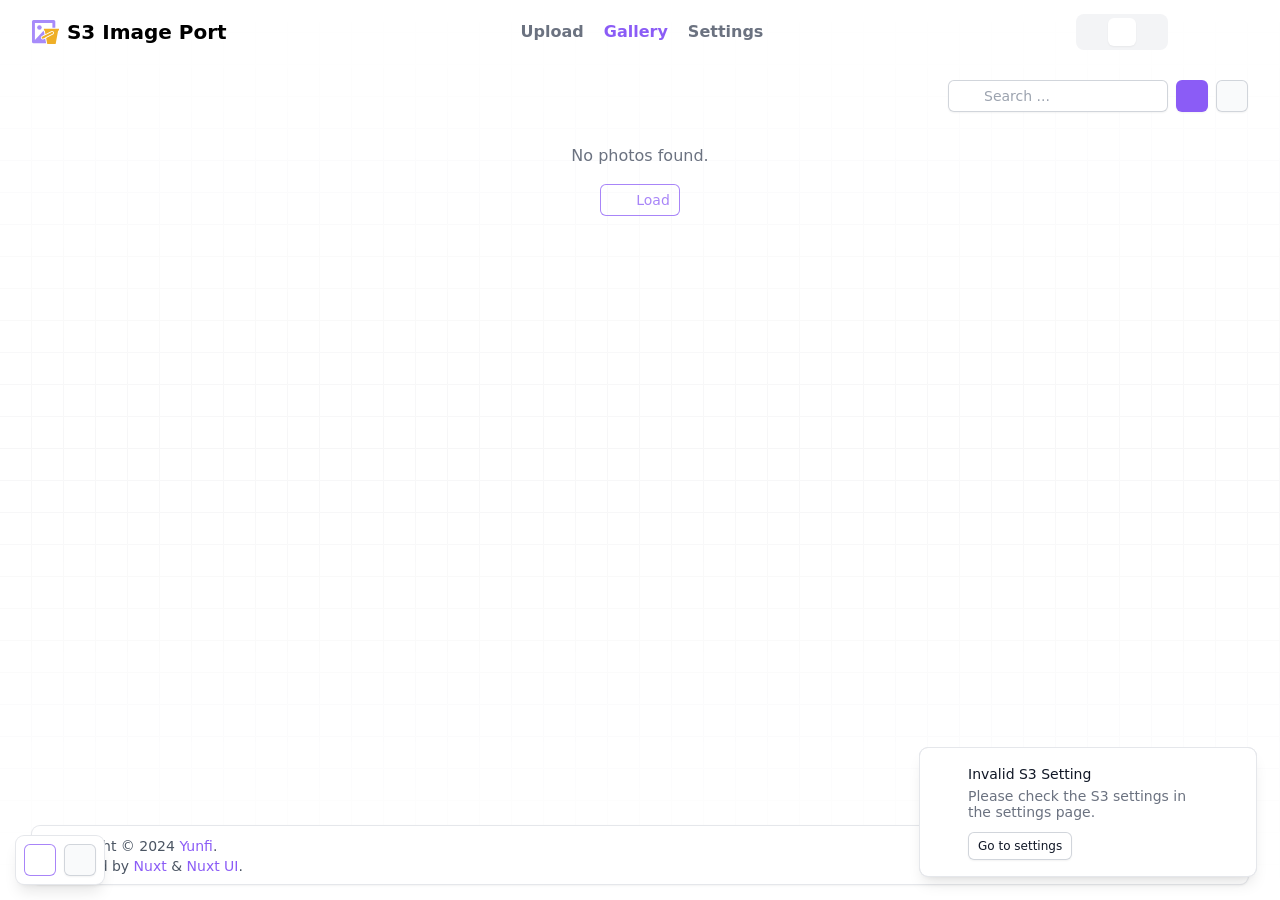
==== photos/index.html @ 32641e65 "init" ====
<!DOCTYPE html><html  lang="en" data-capo=""><head><meta charset="utf-8"><meta name="viewport" content="width=device-width, initial-scale=1"><style id="nuxt-ui-colors">:root {
--color-primary-50: 245 243 255;
--color-primary-100: 237 233 254;
--color-primary-200: 221 214 254;
--color-primary-300: 196 181 253;
--color-primary-400: 167 139 250;
--color-primary-500: 139 92 246;
--color-primary-600: 124 58 237;
--color-primary-700: 109 40 217;
--color-primary-800: 91 33 182;
--color-primary-900: 76 29 149;
--color-primary-950: 46 16 101;
--color-primary-DEFAULT: var(--color-primary-500);

--color-gray-50: 249 250 251;
--color-gray-100: 243 244 246;
--color-gray-200: 229 231 235;
--color-gray-300: 209 213 219;
--color-gray-400: 156 163 175;
--color-gray-500: 107 114 128;
--color-gray-600: 75 85 99;
--color-gray-700: 55 65 81;
--color-gray-800: 31 41 55;
--color-gray-900: 17 24 39;
--color-gray-950: 3 7 18;
}

.dark {
  --color-primary-DEFAULT: var(--color-primary-400);
}
</style><title>S3 Image Port</title><style>.my-enter-active,.my-leave-active{transition:opacity .3s}.my-enter-from,.my-leave-to{filter:blur(1rem);opacity:0}</style><link rel="stylesheet" href="/_nuxt/entry.CwzcCEke.css" crossorigin><link rel="preload" as="fetch" crossorigin="anonymous" href="/photos/_payload.json?dd3320b0-e3fc-4b9d-bf7c-74743ff98cb6"><link rel="modulepreload" as="script" crossorigin href="/_nuxt/CGhswR6u.js"><link rel="prefetch" as="script" crossorigin href="/_nuxt/BbvYm02z.js"><link rel="prefetch" as="script" crossorigin href="/_nuxt/C_FOZXKD.js"><meta name="description" content="A dashboard to manage your images in S3 buckets. Can be used as a image hosting service."><meta property="og:title" content="S3 Image Port"><meta property="og:description" content="A dashboard to manage your images in S3 buckets."><meta property="og:image" content="https://iport.yfi.moe/cover.png"><meta property="og:url" content="https://iport.yfi.moe"><meta property="og:site_name" content="S3 Image Port"><meta name="twitter:title" content="S3 Image Port"><meta name="twitter:description" content="A dashboard to manage your images in S3 buckets."><meta name="twitter:image" content="https://iport.yfi.moe/cover.png"><meta name="twitter:card" content="summary_large_image"><link rel="icon" type="image/svg+xml" href="/favicon.svg"><script type="module" src="/_nuxt/CGhswR6u.js" crossorigin></script><link rel="preload" as="fetch" fetchpriority="low" crossorigin="anonymous" href="/_nuxt/builds/meta/dd3320b0-e3fc-4b9d-bf7c-74743ff98cb6.json"><script>"use strict";(()=>{const t=window,e=document.documentElement,c=["dark","light"],n=getStorageValue("localStorage","nuxt-color-mode")||"system";let i=n==="system"?u():n;const r=e.getAttribute("data-color-mode-forced");r&&(i=r),l(i),t["__NUXT_COLOR_MODE__"]={preference:n,value:i,getColorScheme:u,addColorScheme:l,removeColorScheme:d};function l(o){const s=""+o+"",a="";e.classList?e.classList.add(s):e.className+=" "+s,a&&e.setAttribute("data-"+a,o)}function d(o){const s=""+o+"",a="";e.classList?e.classList.remove(s):e.className=e.className.replace(new RegExp(s,"g"),""),a&&e.removeAttribute("data-"+a)}function f(o){return t.matchMedia("(prefers-color-scheme"+o+")")}function u(){if(t.matchMedia&&f("").media!=="not all"){for(const o of c)if(f(":"+o).matches)return o}return"light"}})();function getStorageValue(t,e){switch(t){case"localStorage":return window.localStorage.getItem(e);case"sessionStorage":return window.sessionStorage.getItem(e);case"cookie":return getCookie(e);default:return null}}function getCookie(t){const c=("; "+window.document.cookie).split("; "+t+"=");if(c.length===2)return c.pop()?.split(";").shift()}</script></head><body><!--teleport start anchor--><!----><!--teleport anchor--><div id="__nuxt"><!--[--><div class="fixed top-0 bottom-0 left-0 right-0 -z-10" style="background-image:url(&quot;[data-uri]&quot;);mask-image:linear-gradient(transparent, black, transparent);"></div><span></span><!--teleport start--><!--teleport end--><!--]--></div><div id="teleports"></div><script type="application/json" data-nuxt-data="nuxt-app" data-ssr="true" id="__NUXT_DATA__" data-src="/photos/_payload.json?dd3320b0-e3fc-4b9d-bf7c-74743ff98cb6">[{"state":1,"once":9,"_errors":10,"serverRendered":6,"path":12,"pinia":13,"prerenderedAt":14},["Reactive",2],{"$snuxt-i18n-meta":3,"$scolor-mode":4,"$snotifications":8},{},{"preference":5,"value":5,"unknown":6,"forced":7},"system",true,false,[],["Set"],["ShallowReactive",11],{},"/photos",{},1738933665782]</script><script>window.__NUXT__={};window.__NUXT__.config={public:{i18n:{baseUrl:"",defaultLocale:"en",defaultDirection:"ltr",strategy:"prefix_except_default",lazy:false,rootRedirect:"",routesNameSeparator:"___",defaultLocaleRouteNameSuffix:"default",skipSettingLocaleOnNavigate:true,differentDomains:false,trailingSlash:false,locales:[{code:"en",language:"en-US",name:"English",files:["/home/runner/work/s3-image-port/s3-image-port/i18n/locales/en.json"]},{code:"zh",language:"zh-CN",name:"简体中文",files:["/home/runner/work/s3-image-port/s3-image-port/i18n/locales/zh.json"]}],detectBrowserLanguage:{alwaysRedirect:false,cookieCrossOrigin:false,cookieDomain:"",cookieKey:"i18n_redirected",cookieSecure:false,fallbackLocale:"en",redirectOn:"root",useCookie:true},experimental:{localeDetector:"",switchLocalePathLinkSSR:false,autoImportTranslationFunctions:false,typedPages:true,typedOptionsAndMessages:false,generatedLocaleFilePathFormat:"absolute"},multiDomainLocales:false}},app:{baseURL:"/",buildId:"dd3320b0-e3fc-4b9d-bf7c-74743ff98cb6",buildAssetsDir:"/_nuxt/",cdnURL:""}}</script></body></html>
---- _nuxt/entry.CwzcCEke.css ----
*,::backdrop,:after,:before{--tw-border-spacing-x:0;--tw-border-spacing-y:0;--tw-translate-x:0;--tw-translate-y:0;--tw-rotate:0;--tw-skew-x:0;--tw-skew-y:0;--tw-scale-x:1;--tw-scale-y:1;--tw-pan-x: ;--tw-pan-y: ;--tw-pinch-zoom: ;--tw-scroll-snap-strictness:proximity;--tw-gradient-from-position: ;--tw-gradient-via-position: ;--tw-gradient-to-position: ;--tw-ordinal: ;--tw-slashed-zero: ;--tw-numeric-figure: ;--tw-numeric-spacing: ;--tw-numeric-fraction: ;--tw-ring-inset: ;--tw-ring-offset-width:0px;--tw-ring-offset-color:#fff;--tw-ring-color:#3b82f680;--tw-ring-offset-shadow:0 0 #0000;--tw-ring-shadow:0 0 #0000;--tw-shadow:0 0 #0000;--tw-shadow-colored:0 0 #0000;--tw-blur: ;--tw-brightness: ;--tw-contrast: ;--tw-grayscale: ;--tw-hue-rotate: ;--tw-invert: ;--tw-saturate: ;--tw-sepia: ;--tw-drop-shadow: ;--tw-backdrop-blur: ;--tw-backdrop-brightness: ;--tw-backdrop-contrast: ;--tw-backdrop-grayscale: ;--tw-backdrop-hue-rotate: ;--tw-backdrop-invert: ;--tw-backdrop-opacity: ;--tw-backdrop-saturate: ;--tw-backdrop-sepia: ;--tw-contain-size: ;--tw-contain-layout: ;--tw-contain-paint: ;--tw-contain-style: }/*! tailwindcss v3.4.16 | MIT License | https://tailwindcss.com*/*,:after,:before{border-color:rgb(var(--color-gray-200)/1);border-style:solid;border-width:0;box-sizing:border-box}:after,:before{--tw-content:""}:host,html{line-height:1.5;-webkit-text-size-adjust:100%;font-family:ui-sans-serif,system-ui,sans-serif,Apple Color Emoji,Segoe UI Emoji,Segoe UI Symbol,Noto Color Emoji;font-feature-settings:normal;font-variation-settings:normal;-moz-tab-size:4;tab-size:4;-webkit-tap-highlight-color:transparent}body{line-height:inherit;margin:0}hr{border-top-width:1px;color:inherit;height:0}abbr:where([title]){-webkit-text-decoration:underline dotted;text-decoration:underline dotted}h1,h2,h3,h4,h5,h6{font-size:inherit;font-weight:inherit}a{color:inherit;text-decoration:inherit}b,strong{font-weight:bolder}code,kbd,pre,samp{font-family:ui-monospace,SFMono-Regular,Menlo,Monaco,Consolas,Liberation Mono,Courier New,monospace;font-feature-settings:normal;font-size:1em;font-variation-settings:normal}small{font-size:80%}sub,sup{font-size:75%;line-height:0;position:relative;vertical-align:initial}sub{bottom:-.25em}sup{top:-.5em}table{border-collapse:collapse;border-color:inherit;text-indent:0}button,input,optgroup,select,textarea{color:inherit;font-family:inherit;font-feature-settings:inherit;font-size:100%;font-variation-settings:inherit;font-weight:inherit;letter-spacing:inherit;line-height:inherit;margin:0;padding:0}button,select{text-transform:none}button,input:where([type=button]),input:where([type=reset]),input:where([type=submit]){-webkit-appearance:button;background-color:initial;background-image:none}:-moz-focusring{outline:auto}:-moz-ui-invalid{box-shadow:none}progress{vertical-align:initial}::-webkit-inner-spin-button,::-webkit-outer-spin-button{height:auto}[type=search]{-webkit-appearance:textfield;outline-offset:-2px}::-webkit-search-decoration{-webkit-appearance:none}::-webkit-file-upload-button{-webkit-appearance:button;font:inherit}summary{display:list-item}blockquote,dd,dl,figure,h1,h2,h3,h4,h5,h6,hr,p,pre{margin:0}fieldset{margin:0}fieldset,legend{padding:0}menu,ol,ul{list-style:none;margin:0;padding:0}dialog{padding:0}textarea{resize:vertical}input::placeholder,textarea::placeholder{color:rgb(var(--color-gray-400)/1);opacity:1}[role=button],button{cursor:pointer}:disabled{cursor:default}audio,canvas,embed,iframe,img,object,svg,video{display:block;vertical-align:middle}img,video{height:auto;max-width:100%}[hidden]:where(:not([hidden=until-found])){display:none}.container{width:100%}@media (min-width:640px){.container{max-width:640px}}@media (min-width:768px){.container{max-width:768px}}@media (min-width:1024px){.container{max-width:1024px}}@media (min-width:1280px){.container{max-width:1280px}}@media (min-width:1536px){.container{max-width:1536px}}.form-input,.form-multiselect,.form-select,.form-textarea{-webkit-appearance:none;-moz-appearance:none;appearance:none;background-color:#fff;border-color:rgb(var(--color-gray-500)/var(--tw-border-opacity,1));border-radius:0;border-width:1px;font-size:1rem;line-height:1.5rem;padding:.5rem .75rem;--tw-shadow:0 0 #0000}.form-input:focus,.form-multiselect:focus,.form-select:focus,.form-textarea:focus{outline:2px solid #0000;outline-offset:2px;--tw-ring-inset:var(--tw-empty, );--tw-ring-offset-width:0px;--tw-ring-offset-color:#fff;--tw-ring-color:#2563eb;--tw-ring-offset-shadow:var(--tw-ring-inset) 0 0 0 var(--tw-ring-offset-width) var(--tw-ring-offset-color);--tw-ring-shadow:var(--tw-ring-inset) 0 0 0 calc(1px + var(--tw-ring-offset-width)) var(--tw-ring-color);border-color:#2563eb;box-shadow:var(--tw-ring-offset-shadow),var(--tw-ring-shadow),var(--tw-shadow)}.form-input::placeholder,.form-textarea::placeholder{color:rgb(var(--color-gray-500)/var(--tw-text-opacity,1));opacity:1}.form-input::-webkit-datetime-edit-fields-wrapper{padding:0}.form-input::-webkit-date-and-time-value{min-height:1.5em;text-align:inherit}.form-input::-webkit-datetime-edit{display:inline-flex}.form-input::-webkit-datetime-edit,.form-input::-webkit-datetime-edit-day-field,.form-input::-webkit-datetime-edit-hour-field,.form-input::-webkit-datetime-edit-meridiem-field,.form-input::-webkit-datetime-edit-millisecond-field,.form-input::-webkit-datetime-edit-minute-field,.form-input::-webkit-datetime-edit-month-field,.form-input::-webkit-datetime-edit-second-field,.form-input::-webkit-datetime-edit-year-field{padding-bottom:0;padding-top:0}.form-select{background-image:url("data:image/svg+xml;charset=utf-8,%3Csvg xmlns='http://www.w3.org/2000/svg' fill='none' viewBox='0 0 20 20'%3E%3Cpath stroke='%236b7280' stroke-linecap='round' stroke-linejoin='round' stroke-width='1.5' d='m6 8 4 4 4-4'/%3E%3C/svg%3E");background-position:right .5rem center;background-repeat:no-repeat;background-size:1.5em 1.5em;padding-right:2.5rem;-webkit-print-color-adjust:exact;print-color-adjust:exact}.form-select:where([size]:not([size="1"])){background-image:none;background-position:0 0;background-repeat:unset;background-size:initial;padding-right:.75rem;-webkit-print-color-adjust:unset;print-color-adjust:unset}.form-checkbox,.form-radio{-webkit-appearance:none;-moz-appearance:none;appearance:none;background-color:#fff;background-origin:border-box;border-color:rgb(var(--color-gray-500)/var(--tw-border-opacity,1));border-width:1px;color:#2563eb;display:inline-block;flex-shrink:0;height:1rem;padding:0;-webkit-print-color-adjust:exact;print-color-adjust:exact;-webkit-user-select:none;user-select:none;vertical-align:middle;width:1rem;--tw-shadow:0 0 #0000}.form-checkbox{border-radius:0}.form-radio{border-radius:100%}.form-checkbox:focus,.form-radio:focus{outline:2px solid #0000;outline-offset:2px;--tw-ring-inset:var(--tw-empty, );--tw-ring-offset-width:2px;--tw-ring-offset-color:#fff;--tw-ring-color:#2563eb;--tw-ring-offset-shadow:var(--tw-ring-inset) 0 0 0 var(--tw-ring-offset-width) var(--tw-ring-offset-color);--tw-ring-shadow:var(--tw-ring-inset) 0 0 0 calc(2px + var(--tw-ring-offset-width)) var(--tw-ring-color);box-shadow:var(--tw-ring-offset-shadow),var(--tw-ring-shadow),var(--tw-shadow)}.form-checkbox:checked,.form-radio:checked{background-color:currentColor;background-position:50%;background-repeat:no-repeat;background-size:100% 100%;border-color:#0000}.form-checkbox:checked{background-image:url("data:image/svg+xml;charset=utf-8,%3Csvg xmlns='http://www.w3.org/2000/svg' fill='%23fff' viewBox='0 0 16 16'%3E%3Cpath d='M12.207 4.793a1 1 0 0 1 0 1.414l-5 5a1 1 0 0 1-1.414 0l-2-2a1 1 0 0 1 1.414-1.414L6.5 9.086l4.293-4.293a1 1 0 0 1 1.414 0'/%3E%3C/svg%3E")}@media (forced-colors:active){.form-checkbox:checked{-webkit-appearance:auto;-moz-appearance:auto;appearance:auto}}.form-radio:checked{background-image:url("data:image/svg+xml;charset=utf-8,%3Csvg xmlns='http://www.w3.org/2000/svg' fill='%23fff' viewBox='0 0 16 16'%3E%3Ccircle cx='8' cy='8' r='3'/%3E%3C/svg%3E")}@media (forced-colors:active){.form-radio:checked{-webkit-appearance:auto;-moz-appearance:auto;appearance:auto}}.form-checkbox:checked:focus,.form-checkbox:checked:hover,.form-checkbox:indeterminate,.form-radio:checked:focus,.form-radio:checked:hover{background-color:currentColor;border-color:#0000}.form-checkbox:indeterminate{background-image:url("data:image/svg+xml;charset=utf-8,%3Csvg xmlns='http://www.w3.org/2000/svg' fill='none' viewBox='0 0 16 16'%3E%3Cpath stroke='%23fff' stroke-linecap='round' stroke-linejoin='round' stroke-width='2' d='M4 8h8'/%3E%3C/svg%3E");background-position:50%;background-repeat:no-repeat;background-size:100% 100%}@media (forced-colors:active){.form-checkbox:indeterminate{-webkit-appearance:auto;-moz-appearance:auto;appearance:auto}}.form-checkbox:indeterminate:focus,.form-checkbox:indeterminate:hover{background-color:currentColor;border-color:#0000}.sr-only{height:1px;margin:-1px;overflow:hidden;padding:0;position:absolute;width:1px;clip:rect(0,0,0,0);border-width:0;white-space:nowrap}.pointer-events-none{pointer-events:none}.\!pointer-events-auto{pointer-events:auto!important}.pointer-events-auto{pointer-events:auto}.invisible{visibility:hidden}.static{position:static}.fixed{position:fixed}.absolute{position:absolute}.relative{position:relative}.sticky{position:sticky}.inset-0{top:0;right:0;bottom:0;left:0}.inset-x-0{left:0;right:0}.inset-y-0{bottom:0;top:0}.-bottom-1{bottom:-.25rem}.-bottom-\[0\.5px\]{bottom:-.5px}.-left-1{left:-.25rem}.-right-1{right:-.25rem}.-top-1{top:-.25rem}.bottom-0{bottom:0}.bottom-4{bottom:1rem}.end-0{inset-inline-end:0}.end-4{inset-inline-end:1rem}.left-0{left:0}.left-14{left:3.5rem}.left-2{left:.5rem}.left-4{left:1rem}.left-\[4px\]{left:4px}.right-0{right:0}.right-2{right:.5rem}.right-4{right:1rem}.start-0{inset-inline-start:0}.start-4{inset-inline-start:1rem}.top-0{top:0}.top-1\/2{top:50%}.top-2{top:.5rem}.top-4{top:1rem}.top-\[4px\]{top:4px}.-z-10{z-index:-10}.z-10{z-index:10}.z-20{z-index:20}.z-50{z-index:50}.z-\[1\]{z-index:1}.z-\[55\]{z-index:55}.col-start-1{grid-column-start:1}.row-start-1{grid-row-start:1}.-m-1\.5{margin:-.375rem}.-m-\[1px\]{margin:-1px}.m-auto{margin:auto}.-mx-1{margin-left:-.25rem;margin-right:-.25rem}.-my-1{margin-bottom:-.25rem;margin-top:-.25rem}.-my-1\.5{margin-bottom:-.375rem;margin-top:-.375rem}.mx-1{margin-left:.25rem;margin-right:.25rem}.mx-3{margin-left:.75rem;margin-right:.75rem}.mx-auto{margin-left:auto;margin-right:auto}.my-2{margin-bottom:.5rem;margin-top:.5rem}.-me-1\.5{margin-inline-end:-.375rem}.-mt-1{margin-top:-.25rem}.mb-1{margin-bottom:.25rem}.mb-1\.5{margin-bottom:.375rem}.mb-4{margin-bottom:1rem}.me-2{margin-inline-end:.5rem}.mr-2{margin-right:.5rem}.ms-3{margin-inline-start:.75rem}.ms-auto{margin-inline-start:auto}.mt-0{margin-top:0}.mt-1{margin-top:.25rem}.mt-2{margin-top:.5rem}.mt-3{margin-top:.75rem}.mt-4{margin-top:1rem}.line-clamp-1{display:-webkit-box;overflow:hidden;-webkit-box-orient:vertical;-webkit-line-clamp:1}.block{display:block}.inline-block{display:inline-block}.inline{display:inline}.flex{display:flex}.inline-flex{display:inline-flex}.table{display:table}.grid{display:grid}.inline-grid{display:inline-grid}.contents{display:contents}.hidden{display:none}.size-full{height:100%;width:100%}.h-0\.5{height:.125rem}.h-1{height:.25rem}.h-1\.5{height:.375rem}.h-10{height:2.5rem}.h-12{height:3rem}.h-14{height:3.5rem}.h-16{height:4rem}.h-2{height:.5rem}.h-2\.5{height:.625rem}.h-20{height:5rem}.h-3{height:.75rem}.h-3\.5{height:.875rem}.h-4{height:1rem}.h-5{height:1.25rem}.h-6{height:1.5rem}.h-7{height:1.75rem}.h-8{height:2rem}.h-9{height:2.25rem}.h-\[4px\]{height:4px}.h-\[5px\]{height:5px}.h-full{height:100%}.h-px{height:1px}.h-screen{height:100vh}.max-h-60{max-height:15rem}.max-h-96{max-height:24rem}.min-h-0{min-height:0}.min-h-full{min-height:100%}.min-h-screen{min-height:100vh}.w-0{width:0}.w-10{width:2.5rem}.w-11{width:2.75rem}.w-12{width:3rem}.w-14{width:3.5rem}.w-16{width:4rem}.w-2{width:.5rem}.w-2\.5{width:.625rem}.w-20{width:5rem}.w-3{width:.75rem}.w-4{width:1rem}.w-48{width:12rem}.w-5{width:1.25rem}.w-6{width:1.5rem}.w-7{width:1.75rem}.w-72{width:18rem}.w-8{width:2rem}.w-9{width:2.25rem}.w-\[3\.25rem\]{width:3.25rem}.w-\[3\.75rem\]{width:3.75rem}.w-\[40rem\]{width:40rem}.w-\[calc\(100\%\+0\.5rem\)\]{width:calc(100% + .5rem)}.w-fit{width:fit-content}.w-full{width:100%}.w-px{width:1px}.w-screen{width:100vw}.min-w-0{min-width:0}.min-w-\[0\.375rem\]{min-width:.375rem}.min-w-\[0\.5rem\]{min-width:.5rem}.min-w-\[0\.625rem\]{min-width:.625rem}.min-w-\[0\.75rem\]{min-width:.75rem}.min-w-\[0\.875rem\]{min-width:.875rem}.min-w-\[1\.25rem\]{min-width:1.25rem}.min-w-\[10rem\]{min-width:10rem}.min-w-\[16px\]{min-width:16px}.min-w-\[1rem\]{min-width:1rem}.min-w-\[20px\]{min-width:20px}.min-w-\[24px\]{min-width:24px}.min-w-\[4px\]{min-width:4px}.min-w-\[5px\]{min-width:5px}.min-w-fit{min-width:fit-content}.min-w-full{min-width:100%}.max-w-3xl{max-width:48rem}.max-w-4xl{max-width:56rem}.max-w-7xl{max-width:80rem}.max-w-\[90vw\]{max-width:90vw}.max-w-fit{max-width:fit-content}.max-w-full{max-width:100%}.max-w-md{max-width:28rem}.max-w-xl{max-width:36rem}.max-w-xs{max-width:20rem}.flex-1{flex:1 1 0%}.flex-auto{flex:1 1 auto}.flex-none{flex:none}.flex-shrink{flex-shrink:1}.flex-shrink-0,.shrink-0{flex-shrink:0}.flex-grow{flex-grow:1}.basis-0{flex-basis:0px}.basis-1\/12{flex-basis:8.333333%}.basis-11\/12{flex-basis:91.666667%}.basis-3\/4{flex-basis:75%}.table-fixed{table-layout:fixed}.-translate-x-1\/2{--tw-translate-x:-50%}.-translate-x-1\/2,.-translate-x-full{transform:translate(var(--tw-translate-x),var(--tw-translate-y)) rotate(var(--tw-rotate)) skew(var(--tw-skew-x)) skewY(var(--tw-skew-y)) scaleX(var(--tw-scale-x)) scaleY(var(--tw-scale-y))}.-translate-x-full{--tw-translate-x:-100%}.-translate-y-1\/2{--tw-translate-y:-50%}.-translate-y-1\/2,.-translate-y-\[0\.1em\]{transform:translate(var(--tw-translate-x),var(--tw-translate-y)) rotate(var(--tw-rotate)) skew(var(--tw-skew-x)) skewY(var(--tw-skew-y)) scaleX(var(--tw-scale-x)) scaleY(var(--tw-scale-y))}.-translate-y-\[0\.1em\]{--tw-translate-y:-.1em}.-translate-y-full{--tw-translate-y:-100%}.-translate-y-full,.translate-x-0{transform:translate(var(--tw-translate-x),var(--tw-translate-y)) rotate(var(--tw-rotate)) skew(var(--tw-skew-x)) skewY(var(--tw-skew-y)) scaleX(var(--tw-scale-x)) scaleY(var(--tw-scale-y))}.translate-x-0{--tw-translate-x:0px}.translate-x-1\/2{--tw-translate-x:50%}.translate-x-1\/2,.translate-x-2{transform:translate(var(--tw-translate-x),var(--tw-translate-y)) rotate(var(--tw-rotate)) skew(var(--tw-skew-x)) skewY(var(--tw-skew-y)) scaleX(var(--tw-scale-x)) scaleY(var(--tw-scale-y))}.translate-x-2{--tw-translate-x:.5rem}.translate-x-2\.5{--tw-translate-x:.625rem}.translate-x-2\.5,.translate-x-3{transform:translate(var(--tw-translate-x),var(--tw-translate-y)) rotate(var(--tw-rotate)) skew(var(--tw-skew-x)) skewY(var(--tw-skew-y)) scaleX(var(--tw-scale-x)) scaleY(var(--tw-scale-y))}.translate-x-3{--tw-translate-x:.75rem}.translate-x-4{--tw-translate-x:1rem}.translate-x-4,.translate-x-5{transform:translate(var(--tw-translate-x),var(--tw-translate-y)) rotate(var(--tw-rotate)) skew(var(--tw-skew-x)) skewY(var(--tw-skew-y)) scaleX(var(--tw-scale-x)) scaleY(var(--tw-scale-y))}.translate-x-5{--tw-translate-x:1.25rem}.translate-x-6{--tw-translate-x:1.5rem}.translate-x-6,.translate-x-7{transform:translate(var(--tw-translate-x),var(--tw-translate-y)) rotate(var(--tw-rotate)) skew(var(--tw-skew-x)) skewY(var(--tw-skew-y)) scaleX(var(--tw-scale-x)) scaleY(var(--tw-scale-y))}.translate-x-7{--tw-translate-x:1.75rem}.translate-x-\[1px\]{--tw-translate-x:1px}.translate-x-\[1px\],.translate-x-full{transform:translate(var(--tw-translate-x),var(--tw-translate-y)) rotate(var(--tw-rotate)) skew(var(--tw-skew-x)) skewY(var(--tw-skew-y)) scaleX(var(--tw-scale-x)) scaleY(var(--tw-scale-y))}.translate-x-full{--tw-translate-x:100%}.translate-y-0{--tw-translate-y:0px}.translate-y-0,.translate-y-1{transform:translate(var(--tw-translate-x),var(--tw-translate-y)) rotate(var(--tw-rotate)) skew(var(--tw-skew-x)) skewY(var(--tw-skew-y)) scaleX(var(--tw-scale-x)) scaleY(var(--tw-scale-y))}.translate-y-1{--tw-translate-y:.25rem}.translate-y-1\/2{--tw-translate-y:50%}.translate-y-1\/2,.translate-y-2{transform:translate(var(--tw-translate-x),var(--tw-translate-y)) rotate(var(--tw-rotate)) skew(var(--tw-skew-x)) skewY(var(--tw-skew-y)) scaleX(var(--tw-scale-x)) scaleY(var(--tw-scale-y))}.translate-y-2{--tw-translate-y:.5rem}.translate-y-4{--tw-translate-y:1rem}.translate-y-4,.translate-y-full{transform:translate(var(--tw-translate-x),var(--tw-translate-y)) rotate(var(--tw-rotate)) skew(var(--tw-skew-x)) skewY(var(--tw-skew-y)) scaleX(var(--tw-scale-x)) scaleY(var(--tw-scale-y))}.translate-y-full{--tw-translate-y:100%}.-rotate-180{--tw-rotate:-180deg}.-rotate-180,.rotate-180{transform:translate(var(--tw-translate-x),var(--tw-translate-y)) rotate(var(--tw-rotate)) skew(var(--tw-skew-x)) skewY(var(--tw-skew-y)) scaleX(var(--tw-scale-x)) scaleY(var(--tw-scale-y))}.rotate-180{--tw-rotate:180deg}.scale-100{--tw-scale-x:1;--tw-scale-y:1}.scale-100,.scale-90{transform:translate(var(--tw-translate-x),var(--tw-translate-y)) rotate(var(--tw-rotate)) skew(var(--tw-skew-x)) skewY(var(--tw-skew-y)) scaleX(var(--tw-scale-x)) scaleY(var(--tw-scale-y))}.scale-90{--tw-scale-x:.9;--tw-scale-y:.9}.scale-95{--tw-scale-x:.95;--tw-scale-y:.95}.scale-95,.transform{transform:translate(var(--tw-translate-x),var(--tw-translate-y)) rotate(var(--tw-rotate)) skew(var(--tw-skew-x)) skewY(var(--tw-skew-y)) scaleX(var(--tw-scale-x)) scaleY(var(--tw-scale-y))}@keyframes pulse{50%{opacity:.5}}.animate-pulse{animation:pulse 2s cubic-bezier(.4,0,.6,1) infinite}@keyframes spin{to{transform:rotate(1turn)}}.animate-spin{animation:spin 1s linear infinite}.cursor-default{cursor:default}.cursor-not-allowed{cursor:not-allowed}.cursor-pointer{cursor:pointer}.select-none{-webkit-user-select:none;user-select:none}.resize-none{resize:none}.resize{resize:both}.snap-x{scroll-snap-type:x var(--tw-scroll-snap-strictness)}.snap-mandatory{--tw-scroll-snap-strictness:mandatory}.snap-center{scroll-snap-align:center}.scroll-py-1{scroll-padding-bottom:.25rem;scroll-padding-top:.25rem}.scroll-py-2{scroll-padding-bottom:.5rem;scroll-padding-top:.5rem}.list-inside{list-style-position:inside}.list-disc{list-style-type:disc}.appearance-none{-webkit-appearance:none;-moz-appearance:none;appearance:none}.grid-cols-1{grid-template-columns:repeat(1,minmax(0,1fr))}.flex-row{flex-direction:row}.flex-row-reverse{flex-direction:row-reverse}.flex-col{flex-direction:column}.flex-col-reverse{flex-direction:column-reverse}.flex-wrap{flex-wrap:wrap}.flex-nowrap{flex-wrap:nowrap}.place-content-center{place-content:center}.content-center{align-content:center}.items-start{align-items:flex-start}.items-end{align-items:flex-end}.items-center{align-items:center}.justify-start{justify-content:flex-start}.justify-end{justify-content:flex-end}.justify-center{justify-content:center}.justify-between{justify-content:space-between}.gap-0\.5{gap:.125rem}.gap-1{gap:.25rem}.gap-1\.5{gap:.375rem}.gap-12{gap:3rem}.gap-2{gap:.5rem}.gap-3{gap:.75rem}.gap-4{gap:1rem}.gap-8{gap:2rem}.gap-x-1{column-gap:.25rem}.gap-x-1\.5{column-gap:.375rem}.gap-x-2{column-gap:.5rem}.gap-x-2\.5{column-gap:.625rem}.-space-x-px>:not([hidden])~:not([hidden]){--tw-space-x-reverse:0;margin-left:calc(-1px*(1 - var(--tw-space-x-reverse)));margin-right:calc(-1px*var(--tw-space-x-reverse))}.-space-y-px>:not([hidden])~:not([hidden]){--tw-space-y-reverse:0;margin-bottom:calc(-1px*var(--tw-space-y-reverse));margin-top:calc(-1px*(1 - var(--tw-space-y-reverse)))}.space-x-2>:not([hidden])~:not([hidden]){--tw-space-x-reverse:0;margin-left:calc(.5rem*(1 - var(--tw-space-x-reverse)));margin-right:calc(.5rem*var(--tw-space-x-reverse))}.space-x-4>:not([hidden])~:not([hidden]){--tw-space-x-reverse:0;margin-left:calc(1rem*(1 - var(--tw-space-x-reverse)));margin-right:calc(1rem*var(--tw-space-x-reverse))}.space-y-0>:not([hidden])~:not([hidden]){--tw-space-y-reverse:0;margin-bottom:calc(0px*var(--tw-space-y-reverse));margin-top:calc(0px*(1 - var(--tw-space-y-reverse)))}.space-y-1>:not([hidden])~:not([hidden]){--tw-space-y-reverse:0;margin-bottom:calc(.25rem*var(--tw-space-y-reverse));margin-top:calc(.25rem*(1 - var(--tw-space-y-reverse)))}.space-y-2>:not([hidden])~:not([hidden]){--tw-space-y-reverse:0;margin-bottom:calc(.5rem*var(--tw-space-y-reverse));margin-top:calc(.5rem*(1 - var(--tw-space-y-reverse)))}.space-y-3>:not([hidden])~:not([hidden]){--tw-space-y-reverse:0;margin-bottom:calc(.75rem*var(--tw-space-y-reverse));margin-top:calc(.75rem*(1 - var(--tw-space-y-reverse)))}.space-y-4>:not([hidden])~:not([hidden]){--tw-space-y-reverse:0;margin-bottom:calc(1rem*var(--tw-space-y-reverse));margin-top:calc(1rem*(1 - var(--tw-space-y-reverse)))}.space-y-8>:not([hidden])~:not([hidden]){--tw-space-y-reverse:0;margin-bottom:calc(2rem*var(--tw-space-y-reverse));margin-top:calc(2rem*(1 - var(--tw-space-y-reverse)))}.divide-y>:not([hidden])~:not([hidden]){--tw-divide-y-reverse:0;border-bottom-width:calc(1px*var(--tw-divide-y-reverse));border-top-width:calc(1px*(1 - var(--tw-divide-y-reverse)))}.divide-gray-100>:not([hidden])~:not([hidden]){--tw-divide-opacity:1;border-color:rgb(var(--color-gray-100)/var(--tw-divide-opacity,1))}.divide-gray-200>:not([hidden])~:not([hidden]){--tw-divide-opacity:1;border-color:rgb(var(--color-gray-200)/var(--tw-divide-opacity,1))}.divide-gray-300>:not([hidden])~:not([hidden]){--tw-divide-opacity:1;border-color:rgb(var(--color-gray-300)/var(--tw-divide-opacity,1))}.self-center{align-self:center}.overflow-hidden{overflow:hidden}.overflow-x-auto{overflow-x:auto}.overflow-y-auto{overflow-y:auto}.overflow-y-hidden{overflow-y:hidden}.scroll-smooth{scroll-behavior:smooth}.truncate{overflow:hidden;white-space:nowrap}.text-ellipsis,.truncate{text-overflow:ellipsis}.whitespace-nowrap{white-space:nowrap}.break-all{word-break:break-all}.rounded{border-radius:.25rem}.rounded-2xl{border-radius:1rem}.rounded-3xl{border-radius:1.5rem}.rounded-full{border-radius:9999px}.rounded-lg{border-radius:.5rem}.rounded-md{border-radius:.375rem}.rounded-none{border-radius:0}.rounded-sm{border-radius:.125rem}.rounded-xl{border-radius:.75rem}.rounded-b{border-bottom-left-radius:.25rem;border-bottom-right-radius:.25rem}.rounded-b-2xl{border-bottom-left-radius:1rem;border-bottom-right-radius:1rem}.rounded-b-3xl{border-bottom-left-radius:1.5rem;border-bottom-right-radius:1.5rem}.rounded-b-full{border-bottom-left-radius:9999px;border-bottom-right-radius:9999px}.rounded-b-lg{border-bottom-left-radius:.5rem;border-bottom-right-radius:.5rem}.rounded-b-md{border-bottom-left-radius:.375rem;border-bottom-right-radius:.375rem}.rounded-b-none{border-bottom-left-radius:0;border-bottom-right-radius:0}.rounded-b-sm{border-bottom-left-radius:.125rem;border-bottom-right-radius:.125rem}.rounded-b-xl{border-bottom-left-radius:.75rem;border-bottom-right-radius:.75rem}.rounded-e{border-end-end-radius:.25rem;border-start-end-radius:.25rem}.rounded-e-2xl{border-end-end-radius:1rem;border-start-end-radius:1rem}.rounded-e-3xl{border-end-end-radius:1.5rem;border-start-end-radius:1.5rem}.rounded-e-full{border-end-end-radius:9999px;border-start-end-radius:9999px}.rounded-e-lg{border-end-end-radius:.5rem;border-start-end-radius:.5rem}.rounded-e-md{border-end-end-radius:.375rem;border-start-end-radius:.375rem}.rounded-e-none{border-end-end-radius:0;border-start-end-radius:0}.rounded-e-sm{border-end-end-radius:.125rem;border-start-end-radius:.125rem}.rounded-e-xl{border-end-end-radius:.75rem;border-start-end-radius:.75rem}.rounded-s{border-end-start-radius:.25rem;border-start-start-radius:.25rem}.rounded-s-2xl{border-end-start-radius:1rem;border-start-start-radius:1rem}.rounded-s-3xl{border-end-start-radius:1.5rem;border-start-start-radius:1.5rem}.rounded-s-full{border-end-start-radius:9999px;border-start-start-radius:9999px}.rounded-s-lg{border-end-start-radius:.5rem;border-start-start-radius:.5rem}.rounded-s-md{border-end-start-radius:.375rem;border-start-start-radius:.375rem}.rounded-s-none{border-end-start-radius:0;border-start-start-radius:0}.rounded-s-sm{border-end-start-radius:.125rem;border-start-start-radius:.125rem}.rounded-s-xl{border-end-start-radius:.75rem;border-start-start-radius:.75rem}.rounded-t{border-top-left-radius:.25rem;border-top-right-radius:.25rem}.rounded-t-2xl{border-top-left-radius:1rem;border-top-right-radius:1rem}.rounded-t-3xl{border-top-left-radius:1.5rem;border-top-right-radius:1.5rem}.rounded-t-full{border-top-left-radius:9999px;border-top-right-radius:9999px}.rounded-t-lg{border-top-left-radius:.5rem;border-top-right-radius:.5rem}.rounded-t-md{border-top-left-radius:.375rem;border-top-right-radius:.375rem}.rounded-t-none{border-top-left-radius:0;border-top-right-radius:0}.rounded-t-sm{border-top-left-radius:.125rem;border-top-right-radius:.125rem}.rounded-t-xl{border-top-left-radius:.75rem;border-top-right-radius:.75rem}.border{border-width:1px}.border-0{border-width:0}.border-2{border-width:2px}.border-b{border-bottom-width:1px}.border-s{border-inline-start-width:1px}.border-s-\[2px\]{border-inline-start-width:2px}.border-s-\[3px\]{border-inline-start-width:3px}.border-s-\[4px\]{border-inline-start-width:4px}.border-s-\[5px\]{border-inline-start-width:5px}.border-s-\[6px\]{border-inline-start-width:6px}.border-t{border-top-width:1px}.border-t-\[2px\]{border-top-width:2px}.border-t-\[3px\]{border-top-width:3px}.border-t-\[4px\]{border-top-width:4px}.border-t-\[5px\]{border-top-width:5px}.border-t-\[6px\]{border-top-width:6px}.border-solid{border-style:solid}.border-dashed{border-style:dashed}.border-dotted{border-style:dotted}.border-none{border-style:none}.border-gray-200{--tw-border-opacity:1;border-color:rgb(var(--color-gray-200)/var(--tw-border-opacity,1))}.border-gray-300{--tw-border-opacity:1;border-color:rgb(var(--color-gray-300)/var(--tw-border-opacity,1))}.border-gray-500{--tw-border-opacity:1;border-color:rgb(var(--color-gray-500)/var(--tw-border-opacity,1))}.border-primary-500{--tw-border-opacity:1;border-color:rgb(var(--color-primary-500)/var(--tw-border-opacity,1))}.border-transparent{border-color:#0000}.bg-amber-400{--tw-bg-opacity:1;background-color:rgb(251 191 36/var(--tw-bg-opacity,1))}.bg-amber-500{--tw-bg-opacity:1;background-color:rgb(245 158 11/var(--tw-bg-opacity,1))}.bg-blue-100{--tw-bg-opacity:1;background-color:rgb(219 234 254/var(--tw-bg-opacity,1))}.bg-blue-400{--tw-bg-opacity:1;background-color:rgb(96 165 250/var(--tw-bg-opacity,1))}.bg-blue-50{--tw-bg-opacity:1;background-color:rgb(239 246 255/var(--tw-bg-opacity,1))}.bg-blue-500{--tw-bg-opacity:1;background-color:rgb(59 130 246/var(--tw-bg-opacity,1))}.bg-blue-600{--tw-bg-opacity:1;background-color:rgb(37 99 235/var(--tw-bg-opacity,1))}.bg-blue-900{--tw-bg-opacity:1;background-color:rgb(30 58 138/var(--tw-bg-opacity,1))}.bg-blue-950{--tw-bg-opacity:1;background-color:rgb(23 37 84/var(--tw-bg-opacity,1))}.bg-current{background-color:currentColor}.bg-cyan-400{--tw-bg-opacity:1;background-color:rgb(34 211 238/var(--tw-bg-opacity,1))}.bg-cyan-500{--tw-bg-opacity:1;background-color:rgb(6 182 212/var(--tw-bg-opacity,1))}.bg-emerald-400{--tw-bg-opacity:1;background-color:rgb(52 211 153/var(--tw-bg-opacity,1))}.bg-emerald-500{--tw-bg-opacity:1;background-color:rgb(16 185 129/var(--tw-bg-opacity,1))}.bg-fuchsia-400{--tw-bg-opacity:1;background-color:rgb(232 121 249/var(--tw-bg-opacity,1))}.bg-fuchsia-500{--tw-bg-opacity:1;background-color:rgb(217 70 239/var(--tw-bg-opacity,1))}.bg-gray-100{--tw-bg-opacity:1;background-color:rgb(var(--color-gray-100)/var(--tw-bg-opacity,1))}.bg-gray-200{--tw-bg-opacity:1;background-color:rgb(var(--color-gray-200)/var(--tw-bg-opacity,1))}.bg-gray-200\/50{background-color:rgb(var(--color-gray-200)/.5)}.bg-gray-200\/75{background-color:rgb(var(--color-gray-200)/.75)}.bg-gray-50{--tw-bg-opacity:1;background-color:rgb(var(--color-gray-50)/var(--tw-bg-opacity,1))}.bg-gray-500{--tw-bg-opacity:1;background-color:rgb(var(--color-gray-500)/var(--tw-bg-opacity,1))}.bg-gray-900{--tw-bg-opacity:1;background-color:rgb(var(--color-gray-900)/var(--tw-bg-opacity,1))}.bg-green-400{--tw-bg-opacity:1;background-color:rgb(74 222 128/var(--tw-bg-opacity,1))}.bg-green-500{--tw-bg-opacity:1;background-color:rgb(34 197 94/var(--tw-bg-opacity,1))}.bg-indigo-400{--tw-bg-opacity:1;background-color:rgb(129 140 248/var(--tw-bg-opacity,1))}.bg-indigo-500{--tw-bg-opacity:1;background-color:rgb(99 102 241/var(--tw-bg-opacity,1))}.bg-lime-400{--tw-bg-opacity:1;background-color:rgb(163 230 53/var(--tw-bg-opacity,1))}.bg-lime-500{--tw-bg-opacity:1;background-color:rgb(132 204 22/var(--tw-bg-opacity,1))}.bg-orange-400{--tw-bg-opacity:1;background-color:rgb(251 146 60/var(--tw-bg-opacity,1))}.bg-orange-500{--tw-bg-opacity:1;background-color:rgb(249 115 22/var(--tw-bg-opacity,1))}.bg-pink-400{--tw-bg-opacity:1;background-color:rgb(244 114 182/var(--tw-bg-opacity,1))}.bg-pink-500{--tw-bg-opacity:1;background-color:rgb(236 72 153/var(--tw-bg-opacity,1))}.bg-primary-100{--tw-bg-opacity:1;background-color:rgb(var(--color-primary-100)/var(--tw-bg-opacity,1))}.bg-primary-400{--tw-bg-opacity:1;background-color:rgb(var(--color-primary-400)/var(--tw-bg-opacity,1))}.bg-primary-50{--tw-bg-opacity:1;background-color:rgb(var(--color-primary-50)/var(--tw-bg-opacity,1))}.bg-primary-500{--tw-bg-opacity:1;background-color:rgb(var(--color-primary-500)/var(--tw-bg-opacity,1))}.bg-primary-500\/5{background-color:rgb(var(--color-primary-500)/.05)}.bg-primary-600{--tw-bg-opacity:1;background-color:rgb(var(--color-primary-600)/var(--tw-bg-opacity,1))}.bg-primary-900{--tw-bg-opacity:1;background-color:rgb(var(--color-primary-900)/var(--tw-bg-opacity,1))}.bg-primary-950{--tw-bg-opacity:1;background-color:rgb(var(--color-primary-950)/var(--tw-bg-opacity,1))}.bg-purple-400{--tw-bg-opacity:1;background-color:rgb(192 132 252/var(--tw-bg-opacity,1))}.bg-purple-500{--tw-bg-opacity:1;background-color:rgb(168 85 247/var(--tw-bg-opacity,1))}.bg-red-100{--tw-bg-opacity:1;background-color:rgb(254 226 226/var(--tw-bg-opacity,1))}.bg-red-400{--tw-bg-opacity:1;background-color:rgb(248 113 113/var(--tw-bg-opacity,1))}.bg-red-50{--tw-bg-opacity:1;background-color:rgb(254 242 242/var(--tw-bg-opacity,1))}.bg-red-500{--tw-bg-opacity:1;background-color:rgb(239 68 68/var(--tw-bg-opacity,1))}.bg-red-600{--tw-bg-opacity:1;background-color:rgb(220 38 38/var(--tw-bg-opacity,1))}.bg-red-900{--tw-bg-opacity:1;background-color:rgb(127 29 29/var(--tw-bg-opacity,1))}.bg-red-950{--tw-bg-opacity:1;background-color:rgb(69 10 10/var(--tw-bg-opacity,1))}.bg-rose-400{--tw-bg-opacity:1;background-color:rgb(251 113 133/var(--tw-bg-opacity,1))}.bg-rose-500{--tw-bg-opacity:1;background-color:rgb(244 63 94/var(--tw-bg-opacity,1))}.bg-sky-400{--tw-bg-opacity:1;background-color:rgb(56 189 248/var(--tw-bg-opacity,1))}.bg-sky-500{--tw-bg-opacity:1;background-color:rgb(14 165 233/var(--tw-bg-opacity,1))}.bg-teal-400{--tw-bg-opacity:1;background-color:rgb(45 212 191/var(--tw-bg-opacity,1))}.bg-teal-500{--tw-bg-opacity:1;background-color:rgb(20 184 166/var(--tw-bg-opacity,1))}.bg-transparent{background-color:initial}.bg-violet-400{--tw-bg-opacity:1;background-color:rgb(167 139 250/var(--tw-bg-opacity,1))}.bg-violet-500{--tw-bg-opacity:1;background-color:rgb(139 92 246/var(--tw-bg-opacity,1))}.bg-white{--tw-bg-opacity:1;background-color:rgb(255 255 255/var(--tw-bg-opacity,1))}.bg-yellow-400{--tw-bg-opacity:1;background-color:rgb(250 204 21/var(--tw-bg-opacity,1))}.bg-yellow-500{--tw-bg-opacity:1;background-color:rgb(234 179 8/var(--tw-bg-opacity,1))}.bg-gradient-to-br{background-image:linear-gradient(to bottom right,var(--tw-gradient-stops))}.bg-none{background-image:none}.from-primary-400{--tw-gradient-from:rgb(var(--color-primary-400)/1) var(--tw-gradient-from-position);--tw-gradient-to:rgb(var(--color-primary-400)/0) var(--tw-gradient-to-position);--tw-gradient-stops:var(--tw-gradient-from),var(--tw-gradient-to)}.to-primary-600{--tw-gradient-to:rgb(var(--color-primary-600)/1) var(--tw-gradient-to-position)}.bg-clip-text{-webkit-background-clip:text;background-clip:text}.object-contain{object-fit:contain}.\!p-2{padding:.5rem!important}.p-0{padding:0}.p-0\.5{padding:.125rem}.p-1{padding:.25rem}.p-1\.5{padding:.375rem}.p-10{padding:2.5rem}.p-2{padding:.5rem}.p-2\.5{padding:.625rem}.p-3{padding:.75rem}.p-4{padding:1rem}.p-px{padding:1px}.\!px-0{padding-left:0!important;padding-right:0!important}.px-1{padding-left:.25rem;padding-right:.25rem}.px-1\.5{padding-left:.375rem;padding-right:.375rem}.px-2{padding-left:.5rem;padding-right:.5rem}.px-2\.5{padding-left:.625rem;padding-right:.625rem}.px-3{padding-left:.75rem;padding-right:.75rem}.px-3\.5{padding-left:.875rem;padding-right:.875rem}.px-4{padding-left:1rem;padding-right:1rem}.px-6{padding-left:1.5rem;padding-right:1.5rem}.px-8{padding-left:2rem;padding-right:2rem}.py-0\.5{padding-bottom:.125rem;padding-top:.125rem}.py-1{padding-bottom:.25rem;padding-top:.25rem}.py-1\.5{padding-bottom:.375rem;padding-top:.375rem}.py-14{padding-bottom:3.5rem;padding-top:3.5rem}.py-2{padding-bottom:.5rem;padding-top:.5rem}.py-2\.5{padding-bottom:.625rem;padding-top:.625rem}.py-3\.5{padding-bottom:.875rem;padding-top:.875rem}.py-4{padding-bottom:1rem;padding-top:1rem}.py-5{padding-bottom:1.25rem;padding-top:1.25rem}.py-6{padding-bottom:1.5rem;padding-top:1.5rem}.pb-2{padding-bottom:.5rem}.pb-3{padding-bottom:.75rem}.pe-10{padding-inline-end:2.5rem}.pe-11{padding-inline-end:2.75rem}.pe-12{padding-inline-end:3rem}.pe-2{padding-inline-end:.5rem}.pe-7{padding-inline-end:1.75rem}.pe-8{padding-inline-end:2rem}.pe-9{padding-inline-end:2.25rem}.ps-10{padding-inline-start:2.5rem}.ps-11{padding-inline-start:2.75rem}.ps-12{padding-inline-start:3rem}.ps-4{padding-inline-start:1rem}.ps-7{padding-inline-start:1.75rem}.ps-8{padding-inline-start:2rem}.ps-9{padding-inline-start:2.25rem}.pt-1\.5{padding-top:.375rem}.pt-2{padding-top:.5rem}.text-left{text-align:left}.text-center{text-align:center}.text-end{text-align:end}.align-middle{vertical-align:middle}.font-sans{font-family:ui-sans-serif,system-ui,sans-serif,Apple Color Emoji,Segoe UI Emoji,Segoe UI Symbol,Noto Color Emoji}.text-2xl{font-size:1.5rem;line-height:2rem}.text-3xl{font-size:1.875rem;line-height:2.25rem}.text-5xl{font-size:3rem;line-height:1}.text-\[10px\]{font-size:10px}.text-\[11px\]{font-size:11px}.text-\[12px\]{font-size:12px}.text-\[14px\]{font-size:14px}.text-\[4px\]{font-size:4px}.text-\[5px\]{font-size:5px}.text-\[6px\]{font-size:6px}.text-\[7px\]{font-size:7px}.text-\[8px\]{font-size:8px}.text-base{font-size:1rem;line-height:1.5rem}.text-lg{font-size:1.125rem;line-height:1.75rem}.text-sm{font-size:.875rem;line-height:1.25rem}.text-xl{font-size:1.25rem;line-height:1.75rem}.text-xs{font-size:.75rem;line-height:1rem}.font-black{font-weight:900}.font-bold{font-weight:700}.font-medium{font-weight:500}.font-normal{font-weight:400}.font-semibold{font-weight:600}.leading-4{line-height:1rem}.leading-5{line-height:1.25rem}.leading-6{line-height:1.5rem}.leading-none{line-height:1}.text-amber-400{--tw-text-opacity:1;color:rgb(251 191 36/var(--tw-text-opacity,1))}.text-amber-500{--tw-text-opacity:1;color:rgb(245 158 11/var(--tw-text-opacity,1))}.text-black{--tw-text-opacity:1;color:rgb(0 0 0/var(--tw-text-opacity,1))}.text-blue-400{--tw-text-opacity:1;color:rgb(96 165 250/var(--tw-text-opacity,1))}.text-blue-500{--tw-text-opacity:1;color:rgb(59 130 246/var(--tw-text-opacity,1))}.text-blue-600{--tw-text-opacity:1;color:rgb(37 99 235/var(--tw-text-opacity,1))}.text-cyan-400{--tw-text-opacity:1;color:rgb(34 211 238/var(--tw-text-opacity,1))}.text-cyan-500{--tw-text-opacity:1;color:rgb(6 182 212/var(--tw-text-opacity,1))}.text-emerald-400{--tw-text-opacity:1;color:rgb(52 211 153/var(--tw-text-opacity,1))}.text-emerald-500{--tw-text-opacity:1;color:rgb(16 185 129/var(--tw-text-opacity,1))}.text-fuchsia-400{--tw-text-opacity:1;color:rgb(232 121 249/var(--tw-text-opacity,1))}.text-fuchsia-500{--tw-text-opacity:1;color:rgb(217 70 239/var(--tw-text-opacity,1))}.text-gray-400{--tw-text-opacity:1;color:rgb(var(--color-gray-400)/var(--tw-text-opacity,1))}.text-gray-500{--tw-text-opacity:1;color:rgb(var(--color-gray-500)/var(--tw-text-opacity,1))}.text-gray-600{--tw-text-opacity:1;color:rgb(var(--color-gray-600)/var(--tw-text-opacity,1))}.text-gray-700{--tw-text-opacity:1;color:rgb(var(--color-gray-700)/var(--tw-text-opacity,1))}.text-gray-800{--tw-text-opacity:1;color:rgb(var(--color-gray-800)/var(--tw-text-opacity,1))}.text-gray-900{--tw-text-opacity:1;color:rgb(var(--color-gray-900)/var(--tw-text-opacity,1))}.text-green-400{--tw-text-opacity:1;color:rgb(74 222 128/var(--tw-text-opacity,1))}.text-green-500{--tw-text-opacity:1;color:rgb(34 197 94/var(--tw-text-opacity,1))}.text-indigo-400{--tw-text-opacity:1;color:rgb(129 140 248/var(--tw-text-opacity,1))}.text-indigo-500{--tw-text-opacity:1;color:rgb(99 102 241/var(--tw-text-opacity,1))}.text-lime-400{--tw-text-opacity:1;color:rgb(163 230 53/var(--tw-text-opacity,1))}.text-lime-500{--tw-text-opacity:1;color:rgb(132 204 22/var(--tw-text-opacity,1))}.text-orange-400{--tw-text-opacity:1;color:rgb(251 146 60/var(--tw-text-opacity,1))}.text-orange-500{--tw-text-opacity:1;color:rgb(249 115 22/var(--tw-text-opacity,1))}.text-pink-400{--tw-text-opacity:1;color:rgb(244 114 182/var(--tw-text-opacity,1))}.text-pink-500{--tw-text-opacity:1;color:rgb(236 72 153/var(--tw-text-opacity,1))}.text-primary{--tw-text-opacity:1;color:rgb(var(--color-primary-DEFAULT)/var(--tw-text-opacity,1))}.text-primary-400{--tw-text-opacity:1;color:rgb(var(--color-primary-400)/var(--tw-text-opacity,1))}.text-primary-500{--tw-text-opacity:1;color:rgb(var(--color-primary-500)/var(--tw-text-opacity,1))}.text-primary-600{--tw-text-opacity:1;color:rgb(var(--color-primary-600)/var(--tw-text-opacity,1))}.text-purple-400{--tw-text-opacity:1;color:rgb(192 132 252/var(--tw-text-opacity,1))}.text-purple-500{--tw-text-opacity:1;color:rgb(168 85 247/var(--tw-text-opacity,1))}.text-red-400{--tw-text-opacity:1;color:rgb(248 113 113/var(--tw-text-opacity,1))}.text-red-500{--tw-text-opacity:1;color:rgb(239 68 68/var(--tw-text-opacity,1))}.text-red-600{--tw-text-opacity:1;color:rgb(220 38 38/var(--tw-text-opacity,1))}.text-rose-400{--tw-text-opacity:1;color:rgb(251 113 133/var(--tw-text-opacity,1))}.text-rose-500{--tw-text-opacity:1;color:rgb(244 63 94/var(--tw-text-opacity,1))}.text-sky-400{--tw-text-opacity:1;color:rgb(56 189 248/var(--tw-text-opacity,1))}.text-sky-500{--tw-text-opacity:1;color:rgb(14 165 233/var(--tw-text-opacity,1))}.text-teal-400{--tw-text-opacity:1;color:rgb(45 212 191/var(--tw-text-opacity,1))}.text-teal-500{--tw-text-opacity:1;color:rgb(20 184 166/var(--tw-text-opacity,1))}.text-transparent{color:#0000}.text-violet-400{--tw-text-opacity:1;color:rgb(167 139 250/var(--tw-text-opacity,1))}.text-violet-500{--tw-text-opacity:1;color:rgb(139 92 246/var(--tw-text-opacity,1))}.text-white{--tw-text-opacity:1;color:rgb(255 255 255/var(--tw-text-opacity,1))}.text-yellow-400{--tw-text-opacity:1;color:rgb(250 204 21/var(--tw-text-opacity,1))}.text-yellow-500{--tw-text-opacity:1;color:rgb(234 179 8/var(--tw-text-opacity,1))}.underline{text-decoration-line:underline}.underline-offset-2{text-underline-offset:2px}.underline-offset-4{text-underline-offset:4px}.placeholder-gray-400::placeholder{--tw-placeholder-opacity:1;color:rgb(var(--color-gray-400)/var(--tw-placeholder-opacity,1))}.\!opacity-100{opacity:1!important}.opacity-0{opacity:0}.opacity-100{opacity:1}.opacity-40{opacity:.4}.opacity-50{opacity:.5}.opacity-80{opacity:.8}.opacity-90{opacity:.9}.shadow{--tw-shadow:0 1px 3px 0 #0000001a,0 1px 2px -1px #0000001a;--tw-shadow-colored:0 1px 3px 0 var(--tw-shadow-color),0 1px 2px -1px var(--tw-shadow-color)}.shadow,.shadow-lg{box-shadow:var(--tw-ring-offset-shadow,0 0 #0000),var(--tw-ring-shadow,0 0 #0000),var(--tw-shadow)}.shadow-lg{--tw-shadow:0 10px 15px -3px #0000001a,0 4px 6px -4px #0000001a;--tw-shadow-colored:0 10px 15px -3px var(--tw-shadow-color),0 4px 6px -4px var(--tw-shadow-color)}.shadow-sm{--tw-shadow:0 1px 2px 0 #0000000d;--tw-shadow-colored:0 1px 2px 0 var(--tw-shadow-color)}.shadow-sm,.shadow-xl{box-shadow:var(--tw-ring-offset-shadow,0 0 #0000),var(--tw-ring-shadow,0 0 #0000),var(--tw-shadow)}.shadow-xl{--tw-shadow:0 20px 25px -5px #0000001a,0 8px 10px -6px #0000001a;--tw-shadow-colored:0 20px 25px -5px var(--tw-shadow-color),0 8px 10px -6px var(--tw-shadow-color)}.outline{outline-style:solid}.outline-blue-400{outline-color:#60a5fa}.outline-blue-500{outline-color:#3b82f6}.outline-primary-400{outline-color:rgb(var(--color-primary-400)/1)}.outline-primary-500{outline-color:rgb(var(--color-primary-500)/1)}.outline-red-400{outline-color:#f87171}.outline-red-500{outline-color:#ef4444}.ring{--tw-ring-offset-shadow:var(--tw-ring-inset) 0 0 0 var(--tw-ring-offset-width) var(--tw-ring-offset-color);--tw-ring-shadow:var(--tw-ring-inset) 0 0 0 calc(3px + var(--tw-ring-offset-width)) var(--tw-ring-color)}.ring,.ring-0{box-shadow:var(--tw-ring-offset-shadow),var(--tw-ring-shadow),var(--tw-shadow,0 0 #0000)}.ring-0{--tw-ring-offset-shadow:var(--tw-ring-inset) 0 0 0 var(--tw-ring-offset-width) var(--tw-ring-offset-color);--tw-ring-shadow:var(--tw-ring-inset) 0 0 0 calc(var(--tw-ring-offset-width)) var(--tw-ring-color)}.ring-1{--tw-ring-offset-shadow:var(--tw-ring-inset) 0 0 0 var(--tw-ring-offset-width) var(--tw-ring-offset-color);--tw-ring-shadow:var(--tw-ring-inset) 0 0 0 calc(1px + var(--tw-ring-offset-width)) var(--tw-ring-color)}.ring-1,.ring-2{box-shadow:var(--tw-ring-offset-shadow),var(--tw-ring-shadow),var(--tw-shadow,0 0 #0000)}.ring-2{--tw-ring-offset-shadow:var(--tw-ring-inset) 0 0 0 var(--tw-ring-offset-width) var(--tw-ring-offset-color);--tw-ring-shadow:var(--tw-ring-inset) 0 0 0 calc(2px + var(--tw-ring-offset-width)) var(--tw-ring-color)}.ring-inset{--tw-ring-inset:inset}.ring-blue-400{--tw-ring-opacity:1;--tw-ring-color:rgb(96 165 250/var(--tw-ring-opacity,1))}.ring-blue-500{--tw-ring-opacity:1;--tw-ring-color:rgb(59 130 246/var(--tw-ring-opacity,1))}.ring-current{--tw-ring-color:currentColor}.ring-gray-200{--tw-ring-opacity:1;--tw-ring-color:rgb(var(--color-gray-200)/var(--tw-ring-opacity,1))}.ring-gray-300{--tw-ring-opacity:1;--tw-ring-color:rgb(var(--color-gray-300)/var(--tw-ring-opacity,1))}.ring-primary-400{--tw-ring-opacity:1;--tw-ring-color:rgb(var(--color-primary-400)/var(--tw-ring-opacity,1))}.ring-primary-500{--tw-ring-opacity:1;--tw-ring-color:rgb(var(--color-primary-500)/var(--tw-ring-opacity,1))}.ring-red-400{--tw-ring-opacity:1;--tw-ring-color:rgb(248 113 113/var(--tw-ring-opacity,1))}.ring-red-500{--tw-ring-opacity:1;--tw-ring-color:rgb(239 68 68/var(--tw-ring-opacity,1))}.ring-white{--tw-ring-opacity:1;--tw-ring-color:rgb(255 255 255/var(--tw-ring-opacity,1))}.ring-opacity-25{--tw-ring-opacity:.25}.blur{--tw-blur:blur(8px)}.blur,.filter{filter:var(--tw-blur) var(--tw-brightness) var(--tw-contrast) var(--tw-grayscale) var(--tw-hue-rotate) var(--tw-invert) var(--tw-saturate) var(--tw-sepia) var(--tw-drop-shadow)}.transition{transition-duration:.15s;transition-property:color,background-color,border-color,text-decoration-color,fill,stroke,opacity,box-shadow,transform,filter,-webkit-backdrop-filter;transition-property:color,background-color,border-color,text-decoration-color,fill,stroke,opacity,box-shadow,transform,filter,backdrop-filter;transition-property:color,background-color,border-color,text-decoration-color,fill,stroke,opacity,box-shadow,transform,filter,backdrop-filter,-webkit-backdrop-filter;transition-timing-function:cubic-bezier(.4,0,.2,1)}.transition-\[height\]{transition-duration:.15s;transition-property:height;transition-timing-function:cubic-bezier(.4,0,.2,1)}.transition-all{transition-duration:.15s;transition-property:all;transition-timing-function:cubic-bezier(.4,0,.2,1)}.transition-colors{transition-duration:.15s;transition-property:color,background-color,border-color,text-decoration-color,fill,stroke;transition-timing-function:cubic-bezier(.4,0,.2,1)}.transition-opacity{transition-duration:.15s;transition-property:opacity;transition-timing-function:cubic-bezier(.4,0,.2,1)}.transition-transform{transition-duration:.15s;transition-property:transform;transition-timing-function:cubic-bezier(.4,0,.2,1)}.duration-100{transition-duration:.1s}.duration-150{transition-duration:.15s}.duration-200{transition-duration:.2s}.duration-300{transition-duration:.3s}.duration-500{transition-duration:.5s}.duration-75{transition-duration:75ms}.ease-in{transition-timing-function:cubic-bezier(.4,0,1,1)}.ease-in-out{transition-timing-function:cubic-bezier(.4,0,.2,1)}.ease-out{transition-timing-function:cubic-bezier(0,0,.2,1)}.content-\[\"\"\]{--tw-content:"";content:var(--tw-content)}.file\:mr-1\.5::file-selector-button{margin-right:.375rem}.file\:border-0::file-selector-button{border-width:0}.file\:bg-transparent::file-selector-button{background-color:initial}.file\:p-0::file-selector-button{padding:0}.file\:font-medium::file-selector-button{font-weight:500}.file\:text-gray-500::file-selector-button{--tw-text-opacity:1;color:rgb(var(--color-gray-500)/var(--tw-text-opacity,1))}.file\:outline-none::file-selector-button{outline:2px solid #0000;outline-offset:2px}.before\:visible:before{content:var(--tw-content);visibility:visible}.before\:absolute:before{content:var(--tw-content);position:absolute}.before\:inset-px:before{content:var(--tw-content);top:1px;right:1px;bottom:1px;left:1px}.before\:inset-x-0:before{content:var(--tw-content);left:0;right:0}.before\:inset-y-2:before{bottom:.5rem;content:var(--tw-content);top:.5rem}.before\:z-\[-1\]:before{content:var(--tw-content);z-index:-1}.before\:block:before{content:var(--tw-content);display:block}.before\:h-2:before{content:var(--tw-content);height:.5rem}.before\:w-2:before{content:var(--tw-content);width:.5rem}.before\:rotate-45:before{content:var(--tw-content);--tw-rotate:45deg;transform:translate(var(--tw-translate-x),var(--tw-translate-y)) rotate(var(--tw-rotate)) skew(var(--tw-skew-x)) skewY(var(--tw-skew-y)) scaleX(var(--tw-scale-x)) scaleY(var(--tw-scale-y))}.before\:rounded-md:before{border-radius:.375rem;content:var(--tw-content)}.before\:rounded-sm:before{border-radius:.125rem;content:var(--tw-content)}.before\:bg-gray-100:before{content:var(--tw-content);--tw-bg-opacity:1;background-color:rgb(var(--color-gray-100)/var(--tw-bg-opacity,1))}.before\:bg-gray-200:before{content:var(--tw-content);--tw-bg-opacity:1;background-color:rgb(var(--color-gray-200)/var(--tw-bg-opacity,1))}.before\:bg-white:before{content:var(--tw-content);--tw-bg-opacity:1;background-color:rgb(255 255 255/var(--tw-bg-opacity,1))}.before\:shadow:before{content:var(--tw-content);--tw-shadow:0 1px 3px 0 #0000001a,0 1px 2px -1px #0000001a;--tw-shadow-colored:0 1px 3px 0 var(--tw-shadow-color),0 1px 2px -1px var(--tw-shadow-color);box-shadow:var(--tw-ring-offset-shadow,0 0 #0000),var(--tw-ring-shadow,0 0 #0000),var(--tw-shadow)}.before\:ring-1:before{content:var(--tw-content);--tw-ring-offset-shadow:var(--tw-ring-inset) 0 0 0 var(--tw-ring-offset-width) var(--tw-ring-offset-color);--tw-ring-shadow:var(--tw-ring-inset) 0 0 0 calc(1px + var(--tw-ring-offset-width)) var(--tw-ring-color);box-shadow:var(--tw-ring-offset-shadow),var(--tw-ring-shadow),var(--tw-shadow,0 0 #0000)}.before\:ring-gray-200:before{content:var(--tw-content);--tw-ring-opacity:1;--tw-ring-color:rgb(var(--color-gray-200)/var(--tw-ring-opacity,1))}.after\:absolute:after{content:var(--tw-content);position:absolute}.after\:inset-x-2\.5:after{content:var(--tw-content);left:.625rem;right:.625rem}.after\:bottom-0:after{bottom:0;content:var(--tw-content)}.after\:ms-0\.5:after{content:var(--tw-content);margin-inline-start:.125rem}.after\:mt-2:after{content:var(--tw-content);margin-top:.5rem}.after\:block:after{content:var(--tw-content);display:block}.after\:h-\[2px\]:after{content:var(--tw-content);height:2px}.after\:rounded-full:after{border-radius:9999px;content:var(--tw-content)}.after\:bg-primary-500:after{content:var(--tw-content);--tw-bg-opacity:1;background-color:rgb(var(--color-primary-500)/var(--tw-bg-opacity,1))}.after\:text-red-500:after{content:var(--tw-content);--tw-text-opacity:1;color:rgb(239 68 68/var(--tw-text-opacity,1))}.after\:content-\[\'\*\'\]:after{--tw-content:"*";content:var(--tw-content)}.first\:me-0:first-child{margin-inline-end:0}.first\:rounded-s-md:first-child{border-end-start-radius:.375rem;border-start-start-radius:.375rem}.last\:rounded-e-md:last-child{border-end-end-radius:.375rem;border-start-end-radius:.375rem}.indeterminate\:relative:indeterminate{position:relative}.indeterminate\:after\:rounded-full:indeterminate:after{border-radius:9999px;content:var(--tw-content)}.focus-within\:opacity-100:focus-within{opacity:1}.hover\:border-primary-500:hover{--tw-border-opacity:1;border-color:rgb(var(--color-primary-500)/var(--tw-border-opacity,1))}.hover\:bg-blue-100:hover{--tw-bg-opacity:1;background-color:rgb(219 234 254/var(--tw-bg-opacity,1))}.hover\:bg-blue-50:hover{--tw-bg-opacity:1;background-color:rgb(239 246 255/var(--tw-bg-opacity,1))}.hover\:bg-blue-600:hover{--tw-bg-opacity:1;background-color:rgb(37 99 235/var(--tw-bg-opacity,1))}.hover\:bg-gray-100:hover{--tw-bg-opacity:1;background-color:rgb(var(--color-gray-100)/var(--tw-bg-opacity,1))}.hover\:bg-gray-50:hover{--tw-bg-opacity:1;background-color:rgb(var(--color-gray-50)/var(--tw-bg-opacity,1))}.hover\:bg-gray-500\/15:hover{background-color:rgb(var(--color-gray-500)/.15)}.hover\:bg-gray-800:hover{--tw-bg-opacity:1;background-color:rgb(var(--color-gray-800)/var(--tw-bg-opacity,1))}.hover\:bg-primary-100:hover{--tw-bg-opacity:1;background-color:rgb(var(--color-primary-100)/var(--tw-bg-opacity,1))}.hover\:bg-primary-50:hover{--tw-bg-opacity:1;background-color:rgb(var(--color-primary-50)/var(--tw-bg-opacity,1))}.hover\:bg-primary-600:hover{--tw-bg-opacity:1;background-color:rgb(var(--color-primary-600)/var(--tw-bg-opacity,1))}.hover\:bg-red-100:hover{--tw-bg-opacity:1;background-color:rgb(254 226 226/var(--tw-bg-opacity,1))}.hover\:bg-red-50:hover{--tw-bg-opacity:1;background-color:rgb(254 242 242/var(--tw-bg-opacity,1))}.hover\:bg-red-600:hover{--tw-bg-opacity:1;background-color:rgb(220 38 38/var(--tw-bg-opacity,1))}.hover\:bg-white:hover{--tw-bg-opacity:1;background-color:rgb(255 255 255/var(--tw-bg-opacity,1))}.hover\:text-blue-600:hover{--tw-text-opacity:1;color:rgb(37 99 235/var(--tw-text-opacity,1))}.hover\:text-gray-700:hover{--tw-text-opacity:1;color:rgb(var(--color-gray-700)/var(--tw-text-opacity,1))}.hover\:text-gray-900:hover{--tw-text-opacity:1;color:rgb(var(--color-gray-900)/var(--tw-text-opacity,1))}.hover\:text-primary-500:hover{--tw-text-opacity:1;color:rgb(var(--color-primary-500)/var(--tw-text-opacity,1))}.hover\:text-primary-600:hover{--tw-text-opacity:1;color:rgb(var(--color-primary-600)/var(--tw-text-opacity,1))}.hover\:text-red-600:hover{--tw-text-opacity:1;color:rgb(220 38 38/var(--tw-text-opacity,1))}.hover\:underline:hover{text-decoration-line:underline}.hover\:no-underline:hover{text-decoration-line:none}.hover\:underline-offset-2:hover{text-underline-offset:2px}.hover\:opacity-80:hover{opacity:.8}.hover\:before\:bg-gray-50:hover:before{content:var(--tw-content);--tw-bg-opacity:1;background-color:rgb(var(--color-gray-50)/var(--tw-bg-opacity,1))}.focus\:shadow-none:focus{--tw-shadow:0 0 #0000;--tw-shadow-colored:0 0 #0000;box-shadow:var(--tw-ring-offset-shadow,0 0 #0000),var(--tw-ring-shadow,0 0 #0000),var(--tw-shadow)}.focus\:outline-none:focus{outline:2px solid #0000;outline-offset:2px}.focus\:ring-0:focus{--tw-ring-offset-shadow:var(--tw-ring-inset) 0 0 0 var(--tw-ring-offset-width) var(--tw-ring-offset-color);--tw-ring-shadow:var(--tw-ring-inset) 0 0 0 calc(var(--tw-ring-offset-width)) var(--tw-ring-color)}.focus\:ring-0:focus,.focus\:ring-2:focus{box-shadow:var(--tw-ring-offset-shadow),var(--tw-ring-shadow),var(--tw-shadow,0 0 #0000)}.focus\:ring-2:focus{--tw-ring-offset-shadow:var(--tw-ring-inset) 0 0 0 var(--tw-ring-offset-width) var(--tw-ring-offset-color);--tw-ring-shadow:var(--tw-ring-inset) 0 0 0 calc(2px + var(--tw-ring-offset-width)) var(--tw-ring-color)}.focus\:ring-primary-500:focus{--tw-ring-opacity:1;--tw-ring-color:rgb(var(--color-primary-500)/var(--tw-ring-opacity,1))}.focus\:ring-red-500:focus{--tw-ring-opacity:1;--tw-ring-color:rgb(239 68 68/var(--tw-ring-opacity,1))}.focus\:ring-transparent:focus{--tw-ring-color:#0000}.focus\:ring-offset-transparent:focus{--tw-ring-offset-color:#0000}.focus-visible\:pointer-events-auto:focus-visible{pointer-events:auto}.focus-visible\:opacity-100:focus-visible{opacity:1}.focus-visible\:outline-none:focus-visible{outline:2px solid #0000;outline-offset:2px}.focus-visible\:outline:focus-visible{outline-style:solid}.focus-visible\:outline-0:focus-visible{outline-width:0}.focus-visible\:outline-2:focus-visible{outline-width:2px}.focus-visible\:outline-offset-2:focus-visible{outline-offset:2px}.focus-visible\:outline-blue-500:focus-visible{outline-color:#3b82f6}.focus-visible\:outline-primary-500:focus-visible{outline-color:rgb(var(--color-primary-500)/1)}.focus-visible\:outline-red-500:focus-visible{outline-color:#ef4444}.focus-visible\:ring-2:focus-visible{--tw-ring-offset-shadow:var(--tw-ring-inset) 0 0 0 var(--tw-ring-offset-width) var(--tw-ring-offset-color);--tw-ring-shadow:var(--tw-ring-inset) 0 0 0 calc(2px + var(--tw-ring-offset-width)) var(--tw-ring-color);box-shadow:var(--tw-ring-offset-shadow),var(--tw-ring-shadow),var(--tw-shadow,0 0 #0000)}.focus-visible\:ring-inset:focus-visible{--tw-ring-inset:inset}.focus-visible\:ring-blue-500:focus-visible{--tw-ring-opacity:1;--tw-ring-color:rgb(59 130 246/var(--tw-ring-opacity,1))}.focus-visible\:ring-primary-500:focus-visible{--tw-ring-opacity:1;--tw-ring-color:rgb(var(--color-primary-500)/var(--tw-ring-opacity,1))}.focus-visible\:ring-red-500:focus-visible{--tw-ring-opacity:1;--tw-ring-color:rgb(239 68 68/var(--tw-ring-opacity,1))}.focus-visible\:ring-offset-2:focus-visible{--tw-ring-offset-width:2px}.focus-visible\:ring-offset-white:focus-visible{--tw-ring-offset-color:#fff}.focus-visible\:before\:ring-1:focus-visible:before{content:var(--tw-content);--tw-ring-offset-shadow:var(--tw-ring-inset) 0 0 0 var(--tw-ring-offset-width) var(--tw-ring-offset-color);--tw-ring-shadow:var(--tw-ring-inset) 0 0 0 calc(1px + var(--tw-ring-offset-width)) var(--tw-ring-color);box-shadow:var(--tw-ring-offset-shadow),var(--tw-ring-shadow),var(--tw-shadow,0 0 #0000)}.focus-visible\:before\:ring-inset:focus-visible:before{content:var(--tw-content);--tw-ring-inset:inset}.focus-visible\:before\:ring-primary-500:focus-visible:before{content:var(--tw-content);--tw-ring-opacity:1;--tw-ring-color:rgb(var(--color-primary-500)/var(--tw-ring-opacity,1))}.disabled\:cursor-not-allowed:disabled{cursor:not-allowed}.disabled\:bg-blue-50:disabled{--tw-bg-opacity:1;background-color:rgb(239 246 255/var(--tw-bg-opacity,1))}.disabled\:bg-blue-500:disabled{--tw-bg-opacity:1;background-color:rgb(59 130 246/var(--tw-bg-opacity,1))}.disabled\:bg-gray-50:disabled{--tw-bg-opacity:1;background-color:rgb(var(--color-gray-50)/var(--tw-bg-opacity,1))}.disabled\:bg-gray-900:disabled{--tw-bg-opacity:1;background-color:rgb(var(--color-gray-900)/var(--tw-bg-opacity,1))}.disabled\:bg-primary-50:disabled{--tw-bg-opacity:1;background-color:rgb(var(--color-primary-50)/var(--tw-bg-opacity,1))}.disabled\:bg-primary-500:disabled{--tw-bg-opacity:1;background-color:rgb(var(--color-primary-500)/var(--tw-bg-opacity,1))}.disabled\:bg-red-50:disabled{--tw-bg-opacity:1;background-color:rgb(254 242 242/var(--tw-bg-opacity,1))}.disabled\:bg-red-500:disabled{--tw-bg-opacity:1;background-color:rgb(239 68 68/var(--tw-bg-opacity,1))}.disabled\:bg-transparent:disabled{background-color:initial}.disabled\:bg-white:disabled{--tw-bg-opacity:1;background-color:rgb(255 255 255/var(--tw-bg-opacity,1))}.disabled\:bg-opacity-50:disabled{--tw-bg-opacity:.5}.disabled\:text-blue-500:disabled{--tw-text-opacity:1;color:rgb(59 130 246/var(--tw-text-opacity,1))}.disabled\:text-primary-500:disabled{--tw-text-opacity:1;color:rgb(var(--color-primary-500)/var(--tw-text-opacity,1))}.disabled\:text-red-500:disabled{--tw-text-opacity:1;color:rgb(239 68 68/var(--tw-text-opacity,1))}.disabled\:opacity-50:disabled{opacity:.5}.disabled\:opacity-75:disabled{opacity:.75}.group:hover .group-hover\:pointer-events-auto{pointer-events:auto}.group:hover .group-hover\:text-gray-700{--tw-text-opacity:1;color:rgb(var(--color-gray-700)/var(--tw-text-opacity,1))}.group:hover .group-hover\:opacity-100{opacity:1}.peer:disabled~.peer-disabled\:bg-opacity-50{--tw-bg-opacity:.5}.aria-disabled\:cursor-not-allowed[aria-disabled=true]{cursor:not-allowed}.aria-disabled\:bg-gray-50[aria-disabled=true]{--tw-bg-opacity:1;background-color:rgb(var(--color-gray-50)/var(--tw-bg-opacity,1))}.aria-disabled\:bg-gray-900[aria-disabled=true]{--tw-bg-opacity:1;background-color:rgb(var(--color-gray-900)/var(--tw-bg-opacity,1))}.aria-disabled\:bg-transparent[aria-disabled=true]{background-color:initial}.aria-disabled\:bg-white[aria-disabled=true]{--tw-bg-opacity:1;background-color:rgb(255 255 255/var(--tw-bg-opacity,1))}.aria-disabled\:opacity-75[aria-disabled=true]{opacity:.75}.group[data-popper-placement*=bottom] .group-data-\[popper-placement\*\=\'bottom\'\]\:-top-1{top:-.25rem}.group[data-popper-placement*=left] .group-data-\[popper-placement\*\=\'left\'\]\:-right-1{right:-.25rem}.group[data-popper-placement*=right] .group-data-\[popper-placement\*\=\'right\'\]\:-left-1{left:-.25rem}.group[data-popper-placement*=top] .group-data-\[popper-placement\*\=\'top\'\]\:-bottom-1{bottom:-.25rem}:where([data-headlessui-focus-visible]) .ui-focus-visible\:outline-0:focus{outline-width:0}:where([data-headlessui-focus-visible]) .ui-focus-visible\:ring-2:focus{--tw-ring-offset-shadow:var(--tw-ring-inset) 0 0 0 var(--tw-ring-offset-width) var(--tw-ring-offset-color);--tw-ring-shadow:var(--tw-ring-inset) 0 0 0 calc(2px + var(--tw-ring-offset-width)) var(--tw-ring-color);box-shadow:var(--tw-ring-offset-shadow),var(--tw-ring-shadow),var(--tw-shadow,0 0 #0000)}:where([data-headlessui-focus-visible]) .ui-focus-visible\:ring-primary-500:focus{--tw-ring-opacity:1;--tw-ring-color:rgb(var(--color-primary-500)/var(--tw-ring-opacity,1))}.ui-not-focus-visible\:outline-none:focus:where(:not([data-headlessui-focus-visible] .ui-not-focus-visible\:outline-none)){outline:2px solid #0000;outline-offset:2px}.dark\:divide-gray-700:is(.dark *)>:not([hidden])~:not([hidden]){--tw-divide-opacity:1;border-color:rgb(var(--color-gray-700)/var(--tw-divide-opacity,1))}.dark\:divide-gray-800:is(.dark *)>:not([hidden])~:not([hidden]){--tw-divide-opacity:1;border-color:rgb(var(--color-gray-800)/var(--tw-divide-opacity,1))}.dark\:border-gray-600:is(.dark *){--tw-border-opacity:1;border-color:rgb(var(--color-gray-600)/var(--tw-border-opacity,1))}.dark\:border-gray-700:is(.dark *){--tw-border-opacity:1;border-color:rgb(var(--color-gray-700)/var(--tw-border-opacity,1))}.dark\:border-gray-800:is(.dark *){--tw-border-opacity:1;border-color:rgb(var(--color-gray-800)/var(--tw-border-opacity,1))}.dark\:border-primary-400:is(.dark *){--tw-border-opacity:1;border-color:rgb(var(--color-primary-400)/var(--tw-border-opacity,1))}.dark\:bg-amber-400:is(.dark *){--tw-bg-opacity:1;background-color:rgb(251 191 36/var(--tw-bg-opacity,1))}.dark\:bg-black:is(.dark *){--tw-bg-opacity:1;background-color:rgb(0 0 0/var(--tw-bg-opacity,1))}.dark\:bg-blue-400:is(.dark *){--tw-bg-opacity:1;background-color:rgb(96 165 250/var(--tw-bg-opacity,1))}.dark\:bg-blue-950:is(.dark *){--tw-bg-opacity:1;background-color:rgb(23 37 84/var(--tw-bg-opacity,1))}.dark\:bg-cyan-400:is(.dark *){--tw-bg-opacity:1;background-color:rgb(34 211 238/var(--tw-bg-opacity,1))}.dark\:bg-emerald-400:is(.dark *){--tw-bg-opacity:1;background-color:rgb(52 211 153/var(--tw-bg-opacity,1))}.dark\:bg-fuchsia-400:is(.dark *){--tw-bg-opacity:1;background-color:rgb(232 121 249/var(--tw-bg-opacity,1))}.dark\:bg-gray-400:is(.dark *){--tw-bg-opacity:1;background-color:rgb(var(--color-gray-400)/var(--tw-bg-opacity,1))}.dark\:bg-gray-700:is(.dark *){--tw-bg-opacity:1;background-color:rgb(var(--color-gray-700)/var(--tw-bg-opacity,1))}.dark\:bg-gray-800:is(.dark *){--tw-bg-opacity:1;background-color:rgb(var(--color-gray-800)/var(--tw-bg-opacity,1))}.dark\:bg-gray-800\/50:is(.dark *){background-color:rgb(var(--color-gray-800)/.5)}.dark\:bg-gray-800\/75:is(.dark *){background-color:rgb(var(--color-gray-800)/.75)}.dark\:bg-gray-800\/80:is(.dark *){background-color:rgb(var(--color-gray-800)/.8)}.dark\:bg-gray-900:is(.dark *){--tw-bg-opacity:1;background-color:rgb(var(--color-gray-900)/var(--tw-bg-opacity,1))}.dark\:bg-green-400:is(.dark *){--tw-bg-opacity:1;background-color:rgb(74 222 128/var(--tw-bg-opacity,1))}.dark\:bg-indigo-400:is(.dark *){--tw-bg-opacity:1;background-color:rgb(129 140 248/var(--tw-bg-opacity,1))}.dark\:bg-lime-400:is(.dark *){--tw-bg-opacity:1;background-color:rgb(163 230 53/var(--tw-bg-opacity,1))}.dark\:bg-orange-400:is(.dark *){--tw-bg-opacity:1;background-color:rgb(251 146 60/var(--tw-bg-opacity,1))}.dark\:bg-pink-400:is(.dark *){--tw-bg-opacity:1;background-color:rgb(244 114 182/var(--tw-bg-opacity,1))}.dark\:bg-primary-400:is(.dark *){--tw-bg-opacity:1;background-color:rgb(var(--color-primary-400)/var(--tw-bg-opacity,1))}.dark\:bg-primary-950:is(.dark *){--tw-bg-opacity:1;background-color:rgb(var(--color-primary-950)/var(--tw-bg-opacity,1))}.dark\:bg-purple-400:is(.dark *){--tw-bg-opacity:1;background-color:rgb(192 132 252/var(--tw-bg-opacity,1))}.dark\:bg-red-400:is(.dark *){--tw-bg-opacity:1;background-color:rgb(248 113 113/var(--tw-bg-opacity,1))}.dark\:bg-red-950:is(.dark *){--tw-bg-opacity:1;background-color:rgb(69 10 10/var(--tw-bg-opacity,1))}.dark\:bg-rose-400:is(.dark *){--tw-bg-opacity:1;background-color:rgb(251 113 133/var(--tw-bg-opacity,1))}.dark\:bg-sky-400:is(.dark *){--tw-bg-opacity:1;background-color:rgb(56 189 248/var(--tw-bg-opacity,1))}.dark\:bg-teal-400:is(.dark *){--tw-bg-opacity:1;background-color:rgb(45 212 191/var(--tw-bg-opacity,1))}.dark\:bg-violet-400:is(.dark *){--tw-bg-opacity:1;background-color:rgb(167 139 250/var(--tw-bg-opacity,1))}.dark\:bg-white:is(.dark *){--tw-bg-opacity:1;background-color:rgb(255 255 255/var(--tw-bg-opacity,1))}.dark\:bg-yellow-400:is(.dark *){--tw-bg-opacity:1;background-color:rgb(250 204 21/var(--tw-bg-opacity,1))}.dark\:bg-opacity-10:is(.dark *){--tw-bg-opacity:.1}.dark\:text-amber-400:is(.dark *){--tw-text-opacity:1;color:rgb(251 191 36/var(--tw-text-opacity,1))}.dark\:text-black:is(.dark *){--tw-text-opacity:1;color:rgb(0 0 0/var(--tw-text-opacity,1))}.dark\:text-blue-400:is(.dark *){--tw-text-opacity:1;color:rgb(96 165 250/var(--tw-text-opacity,1))}.dark\:text-cyan-400:is(.dark *){--tw-text-opacity:1;color:rgb(34 211 238/var(--tw-text-opacity,1))}.dark\:text-emerald-400:is(.dark *){--tw-text-opacity:1;color:rgb(52 211 153/var(--tw-text-opacity,1))}.dark\:text-fuchsia-400:is(.dark *){--tw-text-opacity:1;color:rgb(232 121 249/var(--tw-text-opacity,1))}.dark\:text-gray-200:is(.dark *){--tw-text-opacity:1;color:rgb(var(--color-gray-200)/var(--tw-text-opacity,1))}.dark\:text-gray-300:is(.dark *){--tw-text-opacity:1;color:rgb(var(--color-gray-300)/var(--tw-text-opacity,1))}.dark\:text-gray-400:is(.dark *){--tw-text-opacity:1;color:rgb(var(--color-gray-400)/var(--tw-text-opacity,1))}.dark\:text-gray-500:is(.dark *){--tw-text-opacity:1;color:rgb(var(--color-gray-500)/var(--tw-text-opacity,1))}.dark\:text-gray-900:is(.dark *){--tw-text-opacity:1;color:rgb(var(--color-gray-900)/var(--tw-text-opacity,1))}.dark\:text-green-400:is(.dark *){--tw-text-opacity:1;color:rgb(74 222 128/var(--tw-text-opacity,1))}.dark\:text-indigo-400:is(.dark *){--tw-text-opacity:1;color:rgb(129 140 248/var(--tw-text-opacity,1))}.dark\:text-inherit:is(.dark *){color:inherit}.dark\:text-lime-400:is(.dark *){--tw-text-opacity:1;color:rgb(163 230 53/var(--tw-text-opacity,1))}.dark\:text-orange-400:is(.dark *){--tw-text-opacity:1;color:rgb(251 146 60/var(--tw-text-opacity,1))}.dark\:text-pink-400:is(.dark *){--tw-text-opacity:1;color:rgb(244 114 182/var(--tw-text-opacity,1))}.dark\:text-primary-400:is(.dark *){--tw-text-opacity:1;color:rgb(var(--color-primary-400)/var(--tw-text-opacity,1))}.dark\:text-purple-400:is(.dark *){--tw-text-opacity:1;color:rgb(192 132 252/var(--tw-text-opacity,1))}.dark\:text-red-400:is(.dark *){--tw-text-opacity:1;color:rgb(248 113 113/var(--tw-text-opacity,1))}.dark\:text-rose-400:is(.dark *){--tw-text-opacity:1;color:rgb(251 113 133/var(--tw-text-opacity,1))}.dark\:text-sky-400:is(.dark *){--tw-text-opacity:1;color:rgb(56 189 248/var(--tw-text-opacity,1))}.dark\:text-teal-400:is(.dark *){--tw-text-opacity:1;color:rgb(45 212 191/var(--tw-text-opacity,1))}.dark\:text-violet-400:is(.dark *){--tw-text-opacity:1;color:rgb(167 139 250/var(--tw-text-opacity,1))}.dark\:text-white:is(.dark *){--tw-text-opacity:1;color:rgb(255 255 255/var(--tw-text-opacity,1))}.dark\:text-yellow-400:is(.dark *){--tw-text-opacity:1;color:rgb(250 204 21/var(--tw-text-opacity,1))}.dark\:placeholder-gray-500:is(.dark *)::placeholder{--tw-placeholder-opacity:1;color:rgb(var(--color-gray-500)/var(--tw-placeholder-opacity,1))}.dark\:ring-gray-700:is(.dark *){--tw-ring-opacity:1;--tw-ring-color:rgb(var(--color-gray-700)/var(--tw-ring-opacity,1))}.dark\:ring-gray-800:is(.dark *){--tw-ring-opacity:1;--tw-ring-color:rgb(var(--color-gray-800)/var(--tw-ring-opacity,1))}.dark\:ring-gray-900:is(.dark *){--tw-ring-opacity:1;--tw-ring-color:rgb(var(--color-gray-900)/var(--tw-ring-opacity,1))}.dark\:ring-primary-400:is(.dark *){--tw-ring-opacity:1;--tw-ring-color:rgb(var(--color-primary-400)/var(--tw-ring-opacity,1))}.dark\:ring-red-400:is(.dark *){--tw-ring-opacity:1;--tw-ring-color:rgb(248 113 113/var(--tw-ring-opacity,1))}.dark\:ring-opacity-25:is(.dark *){--tw-ring-opacity:.25}.dark\:file\:text-gray-400:is(.dark *)::file-selector-button{--tw-text-opacity:1;color:rgb(var(--color-gray-400)/var(--tw-text-opacity,1))}.dark\:before\:bg-gray-700:is(.dark *):before{content:var(--tw-content);--tw-bg-opacity:1;background-color:rgb(var(--color-gray-700)/var(--tw-bg-opacity,1))}.dark\:before\:bg-gray-800:is(.dark *):before{content:var(--tw-content);--tw-bg-opacity:1;background-color:rgb(var(--color-gray-800)/var(--tw-bg-opacity,1))}.dark\:before\:ring-gray-700:is(.dark *):before{content:var(--tw-content);--tw-ring-opacity:1;--tw-ring-color:rgb(var(--color-gray-700)/var(--tw-ring-opacity,1))}.dark\:before\:ring-gray-800:is(.dark *):before{content:var(--tw-content);--tw-ring-opacity:1;--tw-ring-color:rgb(var(--color-gray-800)/var(--tw-ring-opacity,1))}.dark\:after\:bg-primary-400:is(.dark *):after{content:var(--tw-content);--tw-bg-opacity:1;background-color:rgb(var(--color-primary-400)/var(--tw-bg-opacity,1))}.dark\:after\:text-red-400:is(.dark *):after{content:var(--tw-content);--tw-text-opacity:1;color:rgb(248 113 113/var(--tw-text-opacity,1))}.dark\:checked\:border-transparent:checked:is(.dark *){border-color:#0000}.dark\:checked\:bg-current:checked:is(.dark *){background-color:currentColor}.dark\:indeterminate\:border-transparent:indeterminate:is(.dark *){border-color:#0000}.dark\:indeterminate\:bg-current:indeterminate:is(.dark *){background-color:currentColor}.dark\:hover\:border-primary-400:hover:is(.dark *){--tw-border-opacity:1;border-color:rgb(var(--color-primary-400)/var(--tw-border-opacity,1))}.dark\:hover\:bg-blue-500:hover:is(.dark *){--tw-bg-opacity:1;background-color:rgb(59 130 246/var(--tw-bg-opacity,1))}.dark\:hover\:bg-blue-900:hover:is(.dark *){--tw-bg-opacity:1;background-color:rgb(30 58 138/var(--tw-bg-opacity,1))}.dark\:hover\:bg-blue-950:hover:is(.dark *){--tw-bg-opacity:1;background-color:rgb(23 37 84/var(--tw-bg-opacity,1))}.dark\:hover\:bg-gray-100:hover:is(.dark *){--tw-bg-opacity:1;background-color:rgb(var(--color-gray-100)/var(--tw-bg-opacity,1))}.dark\:hover\:bg-gray-700\/50:hover:is(.dark *){background-color:rgb(var(--color-gray-700)/.5)}.dark\:hover\:bg-gray-800:hover:is(.dark *){--tw-bg-opacity:1;background-color:rgb(var(--color-gray-800)/var(--tw-bg-opacity,1))}.dark\:hover\:bg-gray-800\/50:hover:is(.dark *){background-color:rgb(var(--color-gray-800)/.5)}.dark\:hover\:bg-gray-900:hover:is(.dark *){--tw-bg-opacity:1;background-color:rgb(var(--color-gray-900)/var(--tw-bg-opacity,1))}.dark\:hover\:bg-primary-500:hover:is(.dark *){--tw-bg-opacity:1;background-color:rgb(var(--color-primary-500)/var(--tw-bg-opacity,1))}.dark\:hover\:bg-primary-900:hover:is(.dark *){--tw-bg-opacity:1;background-color:rgb(var(--color-primary-900)/var(--tw-bg-opacity,1))}.dark\:hover\:bg-primary-950:hover:is(.dark *){--tw-bg-opacity:1;background-color:rgb(var(--color-primary-950)/var(--tw-bg-opacity,1))}.dark\:hover\:bg-red-500:hover:is(.dark *){--tw-bg-opacity:1;background-color:rgb(239 68 68/var(--tw-bg-opacity,1))}.dark\:hover\:bg-red-900:hover:is(.dark *){--tw-bg-opacity:1;background-color:rgb(127 29 29/var(--tw-bg-opacity,1))}.dark\:hover\:bg-red-950:hover:is(.dark *){--tw-bg-opacity:1;background-color:rgb(69 10 10/var(--tw-bg-opacity,1))}.dark\:hover\:text-blue-500:hover:is(.dark *){--tw-text-opacity:1;color:rgb(59 130 246/var(--tw-text-opacity,1))}.dark\:hover\:text-gray-200:hover:is(.dark *){--tw-text-opacity:1;color:rgb(var(--color-gray-200)/var(--tw-text-opacity,1))}.dark\:hover\:text-primary-400:hover:is(.dark *){--tw-text-opacity:1;color:rgb(var(--color-primary-400)/var(--tw-text-opacity,1))}.dark\:hover\:text-primary-500:hover:is(.dark *){--tw-text-opacity:1;color:rgb(var(--color-primary-500)/var(--tw-text-opacity,1))}.dark\:hover\:text-red-500:hover:is(.dark *){--tw-text-opacity:1;color:rgb(239 68 68/var(--tw-text-opacity,1))}.dark\:hover\:text-white:hover:is(.dark *){--tw-text-opacity:1;color:rgb(255 255 255/var(--tw-text-opacity,1))}.dark\:hover\:before\:bg-gray-800\/50:hover:is(.dark *):before{background-color:rgb(var(--color-gray-800)/.5);content:var(--tw-content)}.dark\:focus\:ring-primary-400:focus:is(.dark *){--tw-ring-opacity:1;--tw-ring-color:rgb(var(--color-primary-400)/var(--tw-ring-opacity,1))}.dark\:focus\:ring-red-400:focus:is(.dark *){--tw-ring-opacity:1;--tw-ring-color:rgb(248 113 113/var(--tw-ring-opacity,1))}.dark\:focus-visible\:outline-none:focus-visible:is(.dark *){outline:2px solid #0000;outline-offset:2px}.dark\:focus-visible\:outline-blue-400:focus-visible:is(.dark *){outline-color:#60a5fa}.dark\:focus-visible\:outline-primary-400:focus-visible:is(.dark *){outline-color:rgb(var(--color-primary-400)/1)}.dark\:focus-visible\:outline-red-400:focus-visible:is(.dark *){outline-color:#f87171}.dark\:focus-visible\:ring-blue-400:focus-visible:is(.dark *){--tw-ring-opacity:1;--tw-ring-color:rgb(96 165 250/var(--tw-ring-opacity,1))}.dark\:focus-visible\:ring-primary-400:focus-visible:is(.dark *){--tw-ring-opacity:1;--tw-ring-color:rgb(var(--color-primary-400)/var(--tw-ring-opacity,1))}.dark\:focus-visible\:ring-red-400:focus-visible:is(.dark *){--tw-ring-opacity:1;--tw-ring-color:rgb(248 113 113/var(--tw-ring-opacity,1))}.dark\:focus-visible\:ring-offset-gray-900:focus-visible:is(.dark *){--tw-ring-offset-color:rgb(var(--color-gray-900)/1)}.dark\:focus-visible\:before\:ring-primary-400:focus-visible:is(.dark *):before{content:var(--tw-content);--tw-ring-opacity:1;--tw-ring-color:rgb(var(--color-primary-400)/var(--tw-ring-opacity,1))}.dark\:disabled\:bg-blue-400:disabled:is(.dark *){--tw-bg-opacity:1;background-color:rgb(96 165 250/var(--tw-bg-opacity,1))}.dark\:disabled\:bg-blue-950:disabled:is(.dark *){--tw-bg-opacity:1;background-color:rgb(23 37 84/var(--tw-bg-opacity,1))}.dark\:disabled\:bg-gray-800:disabled:is(.dark *){--tw-bg-opacity:1;background-color:rgb(var(--color-gray-800)/var(--tw-bg-opacity,1))}.dark\:disabled\:bg-gray-900:disabled:is(.dark *){--tw-bg-opacity:1;background-color:rgb(var(--color-gray-900)/var(--tw-bg-opacity,1))}.dark\:disabled\:bg-primary-400:disabled:is(.dark *){--tw-bg-opacity:1;background-color:rgb(var(--color-primary-400)/var(--tw-bg-opacity,1))}.dark\:disabled\:bg-primary-950:disabled:is(.dark *){--tw-bg-opacity:1;background-color:rgb(var(--color-primary-950)/var(--tw-bg-opacity,1))}.dark\:disabled\:bg-red-400:disabled:is(.dark *){--tw-bg-opacity:1;background-color:rgb(248 113 113/var(--tw-bg-opacity,1))}.dark\:disabled\:bg-red-950:disabled:is(.dark *){--tw-bg-opacity:1;background-color:rgb(69 10 10/var(--tw-bg-opacity,1))}.dark\:disabled\:bg-transparent:disabled:is(.dark *){background-color:initial}.dark\:disabled\:bg-white:disabled:is(.dark *){--tw-bg-opacity:1;background-color:rgb(255 255 255/var(--tw-bg-opacity,1))}.dark\:disabled\:text-blue-400:disabled:is(.dark *){--tw-text-opacity:1;color:rgb(96 165 250/var(--tw-text-opacity,1))}.dark\:disabled\:text-primary-400:disabled:is(.dark *){--tw-text-opacity:1;color:rgb(var(--color-primary-400)/var(--tw-text-opacity,1))}.dark\:disabled\:text-red-400:disabled:is(.dark *){--tw-text-opacity:1;color:rgb(248 113 113/var(--tw-text-opacity,1))}.group:hover .dark\:group-hover\:text-gray-200:is(.dark *){--tw-text-opacity:1;color:rgb(var(--color-gray-200)/var(--tw-text-opacity,1))}.dark\:aria-disabled\:bg-gray-800[aria-disabled=true]:is(.dark *){--tw-bg-opacity:1;background-color:rgb(var(--color-gray-800)/var(--tw-bg-opacity,1))}.dark\:aria-disabled\:bg-gray-900[aria-disabled=true]:is(.dark *){--tw-bg-opacity:1;background-color:rgb(var(--color-gray-900)/var(--tw-bg-opacity,1))}.dark\:aria-disabled\:bg-transparent[aria-disabled=true]:is(.dark *){background-color:initial}.dark\:aria-disabled\:bg-white[aria-disabled=true]:is(.dark *){--tw-bg-opacity:1;background-color:rgb(255 255 255/var(--tw-bg-opacity,1))}:where([data-headlessui-focus-visible]) .dark\:ui-focus-visible\:ring-primary-400:focus:is(.dark *){--tw-ring-opacity:1;--tw-ring-color:rgb(var(--color-primary-400)/var(--tw-ring-opacity,1))}@media (min-width:640px){.sm\:my-8{margin-bottom:2rem;margin-top:2rem}.sm\:w-96{width:24rem}.sm\:w-\[unset\]{width:unset}.sm\:max-w-lg{max-width:32rem}.sm\:translate-x-0{--tw-translate-x:0px}.sm\:translate-x-0,.sm\:translate-x-2{transform:translate(var(--tw-translate-x),var(--tw-translate-y)) rotate(var(--tw-rotate)) skew(var(--tw-skew-x)) skewY(var(--tw-skew-y)) scaleX(var(--tw-scale-x)) scaleY(var(--tw-scale-y))}.sm\:translate-x-2{--tw-translate-x:.5rem}.sm\:translate-y-0{--tw-translate-y:0px}.sm\:scale-100,.sm\:translate-y-0{transform:translate(var(--tw-translate-x),var(--tw-translate-y)) rotate(var(--tw-rotate)) skew(var(--tw-skew-x)) skewY(var(--tw-skew-y)) scaleX(var(--tw-scale-x)) scaleY(var(--tw-scale-y))}.sm\:scale-100{--tw-scale-x:1;--tw-scale-y:1}.sm\:scale-95{--tw-scale-x:.95;--tw-scale-y:.95;transform:translate(var(--tw-translate-x),var(--tw-translate-y)) rotate(var(--tw-rotate)) skew(var(--tw-skew-x)) skewY(var(--tw-skew-y)) scaleX(var(--tw-scale-x)) scaleY(var(--tw-scale-y))}.sm\:flex-row{flex-direction:row}.sm\:items-center{align-items:center}.sm\:gap-4{gap:1rem}.sm\:divide-x>:not([hidden])~:not([hidden]){--tw-divide-x-reverse:0;border-left-width:calc(1px*(1 - var(--tw-divide-x-reverse)));border-right-width:calc(1px*var(--tw-divide-x-reverse))}.sm\:p-0{padding:0}.sm\:p-2{padding:.5rem}.sm\:p-6{padding:1.5rem}.sm\:px-14{padding-left:3.5rem;padding-right:3.5rem}.sm\:px-4{padding-left:1rem;padding-right:1rem}.sm\:px-6{padding-left:1.5rem;padding-right:1.5rem}.sm\:pb-3{padding-bottom:.75rem}.sm\:text-sm{font-size:.875rem;line-height:1.25rem}}@media (min-width:768px){.md\:block{display:block}.md\:inline-block{display:inline-block}.md\:inline-flex{display:inline-flex}.md\:w-\[40rem\]{width:40rem}.md\:w-full{width:100%}.md\:flex-row{flex-direction:row}.md\:gap-12{gap:3rem}.md\:px-0{padding-left:0;padding-right:0}.md\:pt-6{padding-top:1.5rem}.md\:text-6xl{font-size:3.75rem;line-height:1}.md\:text-base{font-size:1rem;line-height:1.5rem}.md\:text-xl{font-size:1.25rem;line-height:1.75rem}}@media (min-width:1024px){.lg\:max-w-\[60rem\]{max-width:60rem}.lg\:gap-16{gap:4rem}.lg\:px-8{padding-left:2rem;padding-right:2rem}.lg\:pb-4{padding-bottom:1rem}.lg\:text-2xl{font-size:1.5rem;line-height:2rem}.lg\:text-8xl{font-size:6rem;line-height:1}.lg\:text-xl{font-size:1.25rem;line-height:1.75rem}}.rtl\:-translate-x-0:where([dir=rtl],[dir=rtl] *){--tw-translate-x:-0px;transform:translate(var(--tw-translate-x),var(--tw-translate-y)) rotate(var(--tw-rotate)) skew(var(--tw-skew-x)) skewY(var(--tw-skew-y)) scaleX(var(--tw-scale-x)) scaleY(var(--tw-scale-y))}.rtl\:-translate-x-2:where([dir=rtl],[dir=rtl] *){--tw-translate-x:-.5rem;transform:translate(var(--tw-translate-x),var(--tw-translate-y)) rotate(var(--tw-rotate)) skew(var(--tw-skew-x)) skewY(var(--tw-skew-y)) scaleX(var(--tw-scale-x)) scaleY(var(--tw-scale-y))}.rtl\:-translate-x-2\.5:where([dir=rtl],[dir=rtl] *){--tw-translate-x:-.625rem;transform:translate(var(--tw-translate-x),var(--tw-translate-y)) rotate(var(--tw-rotate)) skew(var(--tw-skew-x)) skewY(var(--tw-skew-y)) scaleX(var(--tw-scale-x)) scaleY(var(--tw-scale-y))}.rtl\:-translate-x-3:where([dir=rtl],[dir=rtl] *){--tw-translate-x:-.75rem;transform:translate(var(--tw-translate-x),var(--tw-translate-y)) rotate(var(--tw-rotate)) skew(var(--tw-skew-x)) skewY(var(--tw-skew-y)) scaleX(var(--tw-scale-x)) scaleY(var(--tw-scale-y))}.rtl\:-translate-x-4:where([dir=rtl],[dir=rtl] *){--tw-translate-x:-1rem;transform:translate(var(--tw-translate-x),var(--tw-translate-y)) rotate(var(--tw-rotate)) skew(var(--tw-skew-x)) skewY(var(--tw-skew-y)) scaleX(var(--tw-scale-x)) scaleY(var(--tw-scale-y))}.rtl\:-translate-x-5:where([dir=rtl],[dir=rtl] *){--tw-translate-x:-1.25rem;transform:translate(var(--tw-translate-x),var(--tw-translate-y)) rotate(var(--tw-rotate)) skew(var(--tw-skew-x)) skewY(var(--tw-skew-y)) scaleX(var(--tw-scale-x)) scaleY(var(--tw-scale-y))}.rtl\:-translate-x-6:where([dir=rtl],[dir=rtl] *){--tw-translate-x:-1.5rem;transform:translate(var(--tw-translate-x),var(--tw-translate-y)) rotate(var(--tw-rotate)) skew(var(--tw-skew-x)) skewY(var(--tw-skew-y)) scaleX(var(--tw-scale-x)) scaleY(var(--tw-scale-y))}.rtl\:-translate-x-7:where([dir=rtl],[dir=rtl] *){--tw-translate-x:-1.75rem;transform:translate(var(--tw-translate-x),var(--tw-translate-y)) rotate(var(--tw-rotate)) skew(var(--tw-skew-x)) skewY(var(--tw-skew-y)) scaleX(var(--tw-scale-x)) scaleY(var(--tw-scale-y))}.rtl\:-translate-x-full:where([dir=rtl],[dir=rtl] *){--tw-translate-x:-100%;transform:translate(var(--tw-translate-x),var(--tw-translate-y)) rotate(var(--tw-rotate)) skew(var(--tw-skew-x)) skewY(var(--tw-skew-y)) scaleX(var(--tw-scale-x)) scaleY(var(--tw-scale-y))}.rtl\:translate-x-full:where([dir=rtl],[dir=rtl] *){--tw-translate-x:100%;transform:translate(var(--tw-translate-x),var(--tw-translate-y)) rotate(var(--tw-rotate)) skew(var(--tw-skew-x)) skewY(var(--tw-skew-y)) scaleX(var(--tw-scale-x)) scaleY(var(--tw-scale-y))}.rtl\:rotate-180:where([dir=rtl],[dir=rtl] *){--tw-rotate:180deg;transform:translate(var(--tw-translate-x),var(--tw-translate-y)) rotate(var(--tw-rotate)) skew(var(--tw-skew-x)) skewY(var(--tw-skew-y)) scaleX(var(--tw-scale-x)) scaleY(var(--tw-scale-y))}.rtl\:text-right:where([dir=rtl],[dir=rtl] *){text-align:right}.\[\&\:\:-moz-meter-bar\]\:h-0\.5::-moz-meter-bar{height:.125rem}.\[\&\:\:-moz-meter-bar\]\:h-1::-moz-meter-bar{height:.25rem}.\[\&\:\:-moz-meter-bar\]\:h-2::-moz-meter-bar{height:.5rem}.\[\&\:\:-moz-meter-bar\]\:h-3::-moz-meter-bar{height:.75rem}.\[\&\:\:-moz-meter-bar\]\:h-4::-moz-meter-bar{height:1rem}.\[\&\:\:-moz-meter-bar\]\:h-5::-moz-meter-bar{height:1.25rem}.\[\&\:\:-moz-meter-bar\]\:h-px::-moz-meter-bar{height:1px}.\[\&\:\:-moz-meter-bar\]\:rounded-full::-moz-meter-bar{border-radius:9999px}.\[\&\:\:-moz-meter-bar\]\:border-none::-moz-meter-bar{border-style:none}.\[\&\:\:-moz-meter-bar\]\:bg-current::-moz-meter-bar{background-color:currentColor}.\[\&\:\:-moz-meter-bar\]\:bg-none::-moz-meter-bar{background-image:none}.\[\&\:\:-moz-meter-bar\]\:transition-all::-moz-meter-bar{transition-duration:.15s;-moz-transition-property:all;transition-property:all;transition-timing-function:cubic-bezier(.4,0,.2,1)}.\[\&\:\:-moz-progress-bar\]\:rounded-full::-moz-progress-bar{border-radius:9999px}.\[\&\:\:-moz-progress-bar\]\:bg-current::-moz-progress-bar{background-color:currentColor}.\[\&\:\:-moz-range-thumb\]\:relative::-moz-range-thumb{position:relative}.\[\&\:\:-moz-range-thumb\]\:z-\[1\]::-moz-range-thumb{z-index:1}.\[\&\:\:-moz-range-thumb\]\:-mt-1::-moz-range-thumb{margin-top:-.25rem}.\[\&\:\:-moz-range-thumb\]\:mt-\[-2\.5px\]::-moz-range-thumb{margin-top:-2.5px}.\[\&\:\:-moz-range-thumb\]\:mt-\[-3px\]::-moz-range-thumb{margin-top:-3px}.\[\&\:\:-moz-range-thumb\]\:h-1\.5::-moz-range-thumb{height:.375rem}.\[\&\:\:-moz-range-thumb\]\:h-2::-moz-range-thumb{height:.5rem}.\[\&\:\:-moz-range-thumb\]\:h-3::-moz-range-thumb{height:.75rem}.\[\&\:\:-moz-range-thumb\]\:h-4::-moz-range-thumb{height:1rem}.\[\&\:\:-moz-range-thumb\]\:h-5::-moz-range-thumb{height:1.25rem}.\[\&\:\:-moz-range-thumb\]\:h-6::-moz-range-thumb{height:1.5rem}.\[\&\:\:-moz-range-thumb\]\:h-7::-moz-range-thumb{height:1.75rem}.\[\&\:\:-moz-range-thumb\]\:w-1\.5::-moz-range-thumb{width:.375rem}.\[\&\:\:-moz-range-thumb\]\:w-2::-moz-range-thumb{width:.5rem}.\[\&\:\:-moz-range-thumb\]\:w-3::-moz-range-thumb{width:.75rem}.\[\&\:\:-moz-range-thumb\]\:w-4::-moz-range-thumb{width:1rem}.\[\&\:\:-moz-range-thumb\]\:w-5::-moz-range-thumb{width:1.25rem}.\[\&\:\:-moz-range-thumb\]\:w-6::-moz-range-thumb{width:1.5rem}.\[\&\:\:-moz-range-thumb\]\:w-7::-moz-range-thumb{width:1.75rem}.\[\&\:\:-moz-range-thumb\]\:appearance-none::-moz-range-thumb{-webkit-appearance:none;-moz-appearance:none;appearance:none}.\[\&\:\:-moz-range-thumb\]\:rounded-full::-moz-range-thumb{border-radius:9999px}.\[\&\:\:-moz-range-thumb\]\:border-0::-moz-range-thumb{border-width:0}.\[\&\:\:-moz-range-thumb\]\:bg-current::-moz-range-thumb{background-color:currentColor}.\[\&\:\:-moz-range-track\]\:h-0\.5::-moz-range-track{height:.125rem}.\[\&\:\:-moz-range-track\]\:h-1::-moz-range-track{height:.25rem}.\[\&\:\:-moz-range-track\]\:h-2::-moz-range-track{height:.5rem}.\[\&\:\:-moz-range-track\]\:h-3::-moz-range-track{height:.75rem}.\[\&\:\:-moz-range-track\]\:h-4::-moz-range-track{height:1rem}.\[\&\:\:-moz-range-track\]\:h-5::-moz-range-track{height:1.25rem}.\[\&\:\:-moz-range-track\]\:h-px::-moz-range-track{height:1px}.\[\&\:\:-moz-range-track\]\:rounded-lg::-moz-range-track{border-radius:.5rem}.\[\&\:\:-moz-range-track\]\:bg-gray-200::-moz-range-track{--tw-bg-opacity:1;background-color:rgb(var(--color-gray-200)/var(--tw-bg-opacity,1))}.group:disabled .\[\&\:\:-moz-range-track\]\:group-disabled\:bg-opacity-50::-moz-range-track{--tw-bg-opacity:.5}.\[\&\:\:-moz-range-track\]\:dark\:bg-gray-700:is(.dark *)::-moz-range-track{--tw-bg-opacity:1;background-color:rgb(var(--color-gray-700)/var(--tw-bg-opacity,1))}.\[\&\:\:-webkit-meter-bar\]\:border-none::-webkit-meter-bar{border-style:none}.\[\&\:\:-webkit-meter-bar\]\:bg-transparent::-webkit-meter-bar{background-color:initial}.\[\&\:\:-webkit-meter-bar\]\:bg-none::-webkit-meter-bar{background-image:none}.\[\&\:\:-webkit-meter-inner-element\]\:relative::-webkit-meter-inner-element{position:relative}.\[\&\:\:-webkit-meter-inner-element\]\:block::-webkit-meter-inner-element{display:block}.\[\&\:\:-webkit-meter-inner-element\]\:border-none::-webkit-meter-inner-element{border-style:none}.\[\&\:\:-webkit-meter-inner-element\]\:bg-transparent::-webkit-meter-inner-element{background-color:initial}.\[\&\:\:-webkit-meter-inner-element\]\:bg-none::-webkit-meter-inner-element{background-image:none}.\[\&\:\:-webkit-meter-optimum-value\]\:h-0\.5::-webkit-meter-optimum-value{height:.125rem}.\[\&\:\:-webkit-meter-optimum-value\]\:h-1::-webkit-meter-optimum-value{height:.25rem}.\[\&\:\:-webkit-meter-optimum-value\]\:h-2::-webkit-meter-optimum-value{height:.5rem}.\[\&\:\:-webkit-meter-optimum-value\]\:h-3::-webkit-meter-optimum-value{height:.75rem}.\[\&\:\:-webkit-meter-optimum-value\]\:h-4::-webkit-meter-optimum-value{height:1rem}.\[\&\:\:-webkit-meter-optimum-value\]\:h-5::-webkit-meter-optimum-value{height:1.25rem}.\[\&\:\:-webkit-meter-optimum-value\]\:h-px::-webkit-meter-optimum-value{height:1px}.\[\&\:\:-webkit-meter-optimum-value\]\:rounded-full::-webkit-meter-optimum-value{border-radius:9999px}.\[\&\:\:-webkit-meter-optimum-value\]\:border-none::-webkit-meter-optimum-value{border-style:none}.\[\&\:\:-webkit-meter-optimum-value\]\:bg-current::-webkit-meter-optimum-value{background-color:currentColor}.\[\&\:\:-webkit-meter-optimum-value\]\:bg-none::-webkit-meter-optimum-value{background-image:none}.\[\&\:\:-webkit-meter-optimum-value\]\:transition-all::-webkit-meter-optimum-value{transition-duration:.15s;-webkit-transition-property:all;transition-property:all;transition-timing-function:cubic-bezier(.4,0,.2,1)}.\[\&\:\:-webkit-progress-bar\]\:w-full::-webkit-progress-bar{width:100%}.\[\&\:\:-webkit-progress-bar\]\:rounded-full::-webkit-progress-bar{border-radius:9999px}.\[\&\:\:-webkit-progress-bar\]\:bg-gray-200::-webkit-progress-bar{--tw-bg-opacity:1;background-color:rgb(var(--color-gray-200)/var(--tw-bg-opacity,1))}.\[\&\:\:-webkit-progress-bar\]\:dark\:bg-gray-700:is(.dark *)::-webkit-progress-bar{--tw-bg-opacity:1;background-color:rgb(var(--color-gray-700)/var(--tw-bg-opacity,1))}.\[\&\:\:-webkit-progress-value\]\:rounded-full::-webkit-progress-value{border-radius:9999px}.\[\&\:\:-webkit-progress-value\]\:bg-current::-webkit-progress-value{background-color:currentColor}.\[\&\:\:-webkit-progress-value\]\:transition-all::-webkit-progress-value{transition-duration:.15s;-webkit-transition-property:all;transition-property:all;transition-timing-function:cubic-bezier(.4,0,.2,1)}.\[\&\:\:-webkit-progress-value\]\:ease-in-out::-webkit-progress-value{transition-timing-function:cubic-bezier(.4,0,.2,1)}.\[\&\:\:-webkit-slider-runnable-track\]\:h-0\.5::-webkit-slider-runnable-track{height:.125rem}.\[\&\:\:-webkit-slider-runnable-track\]\:h-1::-webkit-slider-runnable-track{height:.25rem}.\[\&\:\:-webkit-slider-runnable-track\]\:h-2::-webkit-slider-runnable-track{height:.5rem}.\[\&\:\:-webkit-slider-runnable-track\]\:h-3::-webkit-slider-runnable-track{height:.75rem}.\[\&\:\:-webkit-slider-runnable-track\]\:h-4::-webkit-slider-runnable-track{height:1rem}.\[\&\:\:-webkit-slider-runnable-track\]\:h-5::-webkit-slider-runnable-track{height:1.25rem}.\[\&\:\:-webkit-slider-runnable-track\]\:h-px::-webkit-slider-runnable-track{height:1px}.\[\&\:\:-webkit-slider-runnable-track\]\:rounded-lg::-webkit-slider-runnable-track{border-radius:.5rem}.\[\&\:\:-webkit-slider-runnable-track\]\:bg-gray-200::-webkit-slider-runnable-track{--tw-bg-opacity:1;background-color:rgb(var(--color-gray-200)/var(--tw-bg-opacity,1))}.group:disabled .\[\&\:\:-webkit-slider-runnable-track\]\:group-disabled\:bg-opacity-50::-webkit-slider-runnable-track{--tw-bg-opacity:.5}.\[\&\:\:-webkit-slider-runnable-track\]\:dark\:bg-gray-700:is(.dark *)::-webkit-slider-runnable-track{--tw-bg-opacity:1;background-color:rgb(var(--color-gray-700)/var(--tw-bg-opacity,1))}.\[\&\:\:-webkit-slider-thumb\]\:relative::-webkit-slider-thumb{position:relative}.\[\&\:\:-webkit-slider-thumb\]\:z-\[1\]::-webkit-slider-thumb{z-index:1}.\[\&\:\:-webkit-slider-thumb\]\:-mt-1::-webkit-slider-thumb{margin-top:-.25rem}.\[\&\:\:-webkit-slider-thumb\]\:mt-\[-2\.5px\]::-webkit-slider-thumb{margin-top:-2.5px}.\[\&\:\:-webkit-slider-thumb\]\:mt-\[-3px\]::-webkit-slider-thumb{margin-top:-3px}.\[\&\:\:-webkit-slider-thumb\]\:h-1\.5::-webkit-slider-thumb{height:.375rem}.\[\&\:\:-webkit-slider-thumb\]\:h-2::-webkit-slider-thumb{height:.5rem}.\[\&\:\:-webkit-slider-thumb\]\:h-3::-webkit-slider-thumb{height:.75rem}.\[\&\:\:-webkit-slider-thumb\]\:h-4::-webkit-slider-thumb{height:1rem}.\[\&\:\:-webkit-slider-thumb\]\:h-5::-webkit-slider-thumb{height:1.25rem}.\[\&\:\:-webkit-slider-thumb\]\:h-6::-webkit-slider-thumb{height:1.5rem}.\[\&\:\:-webkit-slider-thumb\]\:h-7::-webkit-slider-thumb{height:1.75rem}.\[\&\:\:-webkit-slider-thumb\]\:w-1\.5::-webkit-slider-thumb{width:.375rem}.\[\&\:\:-webkit-slider-thumb\]\:w-2::-webkit-slider-thumb{width:.5rem}.\[\&\:\:-webkit-slider-thumb\]\:w-3::-webkit-slider-thumb{width:.75rem}.\[\&\:\:-webkit-slider-thumb\]\:w-4::-webkit-slider-thumb{width:1rem}.\[\&\:\:-webkit-slider-thumb\]\:w-5::-webkit-slider-thumb{width:1.25rem}.\[\&\:\:-webkit-slider-thumb\]\:w-6::-webkit-slider-thumb{width:1.5rem}.\[\&\:\:-webkit-slider-thumb\]\:w-7::-webkit-slider-thumb{width:1.75rem}.\[\&\:\:-webkit-slider-thumb\]\:appearance-none::-webkit-slider-thumb{-webkit-appearance:none;-moz-appearance:none;appearance:none}.\[\&\:\:-webkit-slider-thumb\]\:rounded-full::-webkit-slider-thumb{border-radius:9999px}.\[\&\:\:-webkit-slider-thumb\]\:bg-white::-webkit-slider-thumb{--tw-bg-opacity:1;background-color:rgb(255 255 255/var(--tw-bg-opacity,1))}.\[\&\:\:-webkit-slider-thumb\]\:ring-2::-webkit-slider-thumb{--tw-ring-offset-shadow:var(--tw-ring-inset) 0 0 0 var(--tw-ring-offset-width) var(--tw-ring-offset-color);--tw-ring-shadow:var(--tw-ring-inset) 0 0 0 calc(2px + var(--tw-ring-offset-width)) var(--tw-ring-color);box-shadow:var(--tw-ring-offset-shadow),var(--tw-ring-shadow),var(--tw-shadow,0 0 #0000)}.\[\&\:\:-webkit-slider-thumb\]\:ring-current::-webkit-slider-thumb{--tw-ring-color:currentColor}.\[\&\:\:-webkit-slider-thumb\]\:dark\:bg-gray-900:is(.dark *)::-webkit-slider-thumb{--tw-bg-opacity:1;background-color:rgb(var(--color-gray-900)/var(--tw-bg-opacity,1))}.\[\&\:indeterminate\:\:-moz-progress-bar\]\:rounded-full:indeterminate::-moz-progress-bar{border-radius:9999px}.\[\&\:indeterminate\:\:-webkit-progress-value\]\:rounded-full:indeterminate::-webkit-progress-value{border-radius:9999px}.rtl\:\[\&_span\:first-child\]\:rotate-180 span:first-child:where([dir=rtl],[dir=rtl] *){--tw-rotate:180deg;transform:translate(var(--tw-translate-x),var(--tw-translate-y)) rotate(var(--tw-rotate)) skew(var(--tw-skew-x)) skewY(var(--tw-skew-y)) scaleX(var(--tw-scale-x)) scaleY(var(--tw-scale-y))}.rtl\:\[\&_span\:last-child\]\:rotate-180 span:last-child:where([dir=rtl],[dir=rtl] *){--tw-rotate:180deg;transform:translate(var(--tw-translate-x),var(--tw-translate-y)) rotate(var(--tw-rotate)) skew(var(--tw-skew-x)) skewY(var(--tw-skew-y)) scaleX(var(--tw-scale-x)) scaleY(var(--tw-scale-y))}@media (pointer:coarse){.\[\@media\(pointer\:coarse\)\]\:hidden{display:none}}@supports (selector(&::-moz-progress-bar)){.\[\@supports\(selector\(\&\:\:-moz-progress-bar\)\)\]\:bg-gray-200{--tw-bg-opacity:1;background-color:rgb(var(--color-gray-200)/var(--tw-bg-opacity,1))}.\[\@supports\(selector\(\&\:\:-moz-progress-bar\)\)\]\:dark\:bg-gray-700:is(.dark *){--tw-bg-opacity:1;background-color:rgb(var(--color-gray-700)/var(--tw-bg-opacity,1))}}.dark{color-scheme:dark}a:focus-visible{outline-color:rgb(var(--color-primary-DEFAULT)/1)}::-moz-selection{background-color:rgb(var(--color-primary-DEFAULT)/.4)}::selection{background-color:rgb(var(--color-primary-DEFAULT)/.4)}::view-transition-new(root),::view-transition-old(root){animation:none;mix-blend-mode:normal}.dark::view-transition-old(root){z-index:1}.dark::view-transition-new(root){z-index:999}::view-transition-old(root){z-index:999}::view-transition-new(root){z-index:1}.my-enter-active,.my-leave-active{transition:opacity .3s}.my-enter-from,.my-leave-to{filter:blur(1rem);opacity:0}
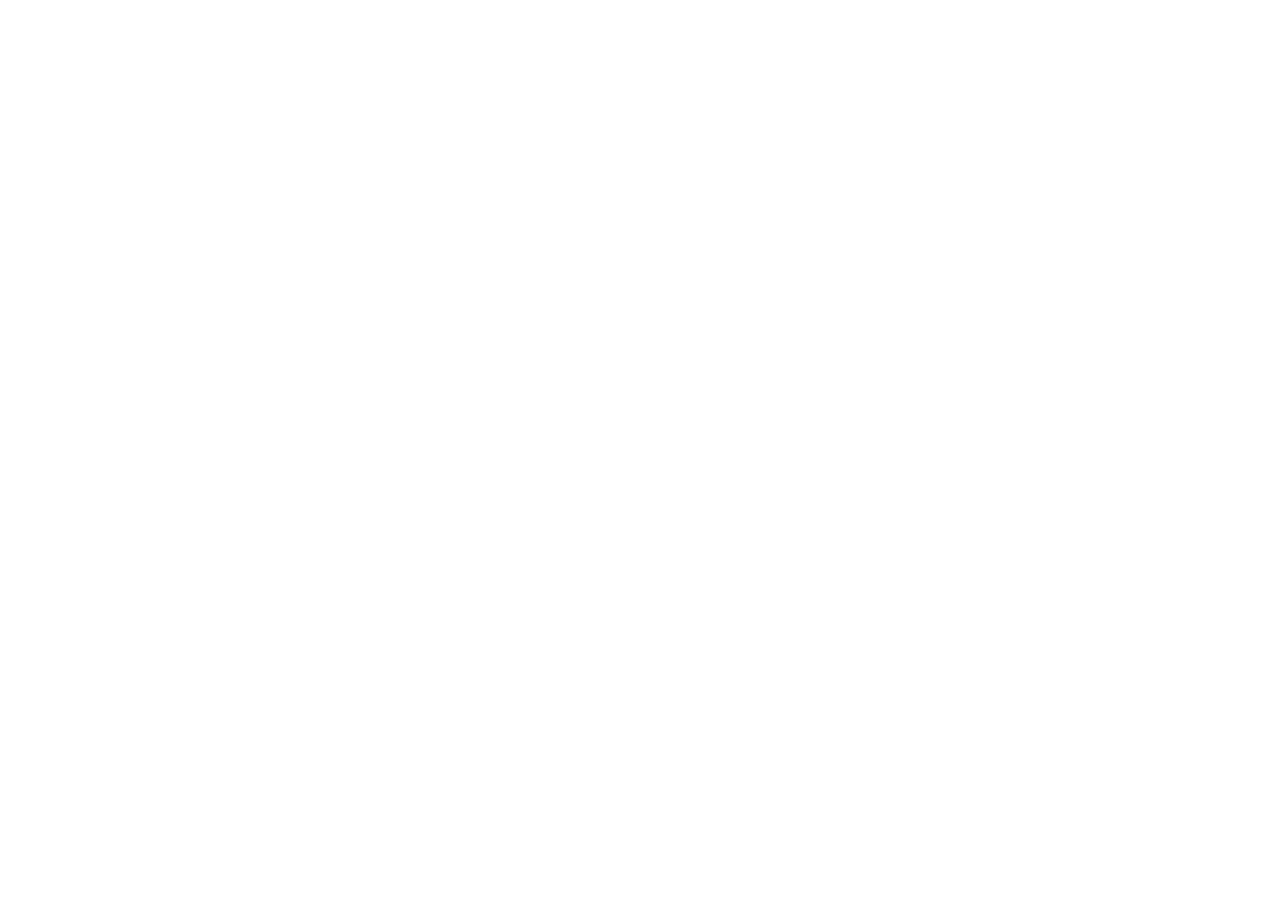
==== commit c056b3a3: "feat: update" ====
--- a/photos/index.html
+++ b/photos/index.html
@@ -1,31 +1 @@
-<!DOCTYPE html><html  lang="en" data-capo=""><head><meta charset="utf-8"><meta name="viewport" content="width=device-width, initial-scale=1"><style id="nuxt-ui-colors">:root {
---color-primary-50: 245 243 255;
---color-primary-100: 237 233 254;
---color-primary-200: 221 214 254;
---color-primary-300: 196 181 253;
---color-primary-400: 167 139 250;
---color-primary-500: 139 92 246;
---color-primary-600: 124 58 237;
---color-primary-700: 109 40 217;
---color-primary-800: 91 33 182;
---color-primary-900: 76 29 149;
---color-primary-950: 46 16 101;
---color-primary-DEFAULT: var(--color-primary-500);
-
---color-gray-50: 249 250 251;
---color-gray-100: 243 244 246;
---color-gray-200: 229 231 235;
---color-gray-300: 209 213 219;
---color-gray-400: 156 163 175;
---color-gray-500: 107 114 128;
---color-gray-600: 75 85 99;
---color-gray-700: 55 65 81;
---color-gray-800: 31 41 55;
---color-gray-900: 17 24 39;
---color-gray-950: 3 7 18;
-}
-
-.dark {
-  --color-primary-DEFAULT: var(--color-primary-400);
-}
-</style><title>S3 Image Port</title><style>.my-enter-active,.my-leave-active{transition:opacity .3s}.my-enter-from,.my-leave-to{filter:blur(1rem);opacity:0}</style><link rel="stylesheet" href="/_nuxt/entry.CwzcCEke.css" crossorigin><link rel="preload" as="fetch" crossorigin="anonymous" href="/photos/_payload.json?dd3320b0-e3fc-4b9d-bf7c-74743ff98cb6"><link rel="modulepreload" as="script" crossorigin href="/_nuxt/CGhswR6u.js"><link rel="prefetch" as="script" crossorigin href="/_nuxt/BbvYm02z.js"><link rel="prefetch" as="script" crossorigin href="/_nuxt/C_FOZXKD.js"><meta name="description" content="A dashboard to manage your images in S3 buckets. Can be used as a image hosting service."><meta property="og:title" content="S3 Image Port"><meta property="og:description" content="A dashboard to manage your images in S3 buckets."><meta property="og:image" content="https://iport.yfi.moe/cover.png"><meta property="og:url" content="https://iport.yfi.moe"><meta property="og:site_name" content="S3 Image Port"><meta name="twitter:title" content="S3 Image Port"><meta name="twitter:description" content="A dashboard to manage your images in S3 buckets."><meta name="twitter:image" content="https://iport.yfi.moe/cover.png"><meta name="twitter:card" content="summary_large_image"><link rel="icon" type="image/svg+xml" href="/favicon.svg"><script type="module" src="/_nuxt/CGhswR6u.js" crossorigin></script><link rel="preload" as="fetch" fetchpriority="low" crossorigin="anonymous" href="/_nuxt/builds/meta/dd3320b0-e3fc-4b9d-bf7c-74743ff98cb6.json"><script>"use strict";(()=>{const t=window,e=document.documentElement,c=["dark","light"],n=getStorageValue("localStorage","nuxt-color-mode")||"system";let i=n==="system"?u():n;const r=e.getAttribute("data-color-mode-forced");r&&(i=r),l(i),t["__NUXT_COLOR_MODE__"]={preference:n,value:i,getColorScheme:u,addColorScheme:l,removeColorScheme:d};function l(o){const s=""+o+"",a="";e.classList?e.classList.add(s):e.className+=" "+s,a&&e.setAttribute("data-"+a,o)}function d(o){const s=""+o+"",a="";e.classList?e.classList.remove(s):e.className=e.className.replace(new RegExp(s,"g"),""),a&&e.removeAttribute("data-"+a)}function f(o){return t.matchMedia("(prefers-color-scheme"+o+")")}function u(){if(t.matchMedia&&f("").media!=="not all"){for(const o of c)if(f(":"+o).matches)return o}return"light"}})();function getStorageValue(t,e){switch(t){case"localStorage":return window.localStorage.getItem(e);case"sessionStorage":return window.sessionStorage.getItem(e);case"cookie":return getCookie(e);default:return null}}function getCookie(t){const c=("; "+window.document.cookie).split("; "+t+"=");if(c.length===2)return c.pop()?.split(";").shift()}</script></head><body><!--teleport start anchor--><!----><!--teleport anchor--><div id="__nuxt"><!--[--><div class="fixed top-0 bottom-0 left-0 right-0 -z-10" style="background-image:url(&quot;[data-uri]&quot;);mask-image:linear-gradient(transparent, black, transparent);"></div><span></span><!--teleport start--><!--teleport end--><!--]--></div><div id="teleports"></div><script type="application/json" data-nuxt-data="nuxt-app" data-ssr="true" id="__NUXT_DATA__" data-src="/photos/_payload.json?dd3320b0-e3fc-4b9d-bf7c-74743ff98cb6">[{"state":1,"once":9,"_errors":10,"serverRendered":6,"path":12,"pinia":13,"prerenderedAt":14},["Reactive",2],{"$snuxt-i18n-meta":3,"$scolor-mode":4,"$snotifications":8},{},{"preference":5,"value":5,"unknown":6,"forced":7},"system",true,false,[],["Set"],["ShallowReactive",11],{},"/photos",{},1738933665782]</script><script>window.__NUXT__={};window.__NUXT__.config={public:{i18n:{baseUrl:"",defaultLocale:"en",defaultDirection:"ltr",strategy:"prefix_except_default",lazy:false,rootRedirect:"",routesNameSeparator:"___",defaultLocaleRouteNameSuffix:"default",skipSettingLocaleOnNavigate:true,differentDomains:false,trailingSlash:false,locales:[{code:"en",language:"en-US",name:"English",files:["/home/runner/work/s3-image-port/s3-image-port/i18n/locales/en.json"]},{code:"zh",language:"zh-CN",name:"简体中文",files:["/home/runner/work/s3-image-port/s3-image-port/i18n/locales/zh.json"]}],detectBrowserLanguage:{alwaysRedirect:false,cookieCrossOrigin:false,cookieDomain:"",cookieKey:"i18n_redirected",cookieSecure:false,fallbackLocale:"en",redirectOn:"root",useCookie:true},experimental:{localeDetector:"",switchLocalePathLinkSSR:false,autoImportTranslationFunctions:false,typedPages:true,typedOptionsAndMessages:false,generatedLocaleFilePathFormat:"absolute"},multiDomainLocales:false}},app:{baseURL:"/",buildId:"dd3320b0-e3fc-4b9d-bf7c-74743ff98cb6",buildAssetsDir:"/_nuxt/",cdnURL:""}}</script></body></html>+<!DOCTYPE html><html  data-capo=""><head><meta charset="utf-8"><meta name="viewport" content="width=device-width, initial-scale=1"><link rel="stylesheet" href="/s3Pub/static/entry.CwzcCEke.css" crossorigin><link rel="modulepreload" as="script" crossorigin href="/s3Pub/static/vHXYREJ2.js"><link rel="prefetch" as="style" crossorigin href="/s3Pub/static/error-404.DWOoC-Za.css"><link rel="prefetch" as="script" crossorigin href="/s3Pub/static/Czx5qXUZ.js"><link rel="prefetch" as="style" crossorigin href="/s3Pub/static/error-500.CzkABXE_.css"><link rel="prefetch" as="script" crossorigin href="/s3Pub/static/ByTg2uR6.js"><script type="module" src="/s3Pub/static/vHXYREJ2.js" crossorigin></script><script>"use strict";(()=>{const t=window,e=document.documentElement,c=["dark","light"],n=getStorageValue("localStorage","nuxt-color-mode")||"system";let i=n==="system"?u():n;const r=e.getAttribute("data-color-mode-forced");r&&(i=r),l(i),t["__NUXT_COLOR_MODE__"]={preference:n,value:i,getColorScheme:u,addColorScheme:l,removeColorScheme:d};function l(o){const s=""+o+"",a="";e.classList?e.classList.add(s):e.className+=" "+s,a&&e.setAttribute("data-"+a,o)}function d(o){const s=""+o+"",a="";e.classList?e.classList.remove(s):e.className=e.className.replace(new RegExp(s,"g"),""),a&&e.removeAttribute("data-"+a)}function f(o){return t.matchMedia("(prefers-color-scheme"+o+")")}function u(){if(t.matchMedia&&f("").media!=="not all"){for(const o of c)if(f(":"+o).matches)return o}return"light"}})();function getStorageValue(t,e){switch(t){case"localStorage":return window.localStorage.getItem(e);case"sessionStorage":return window.sessionStorage.getItem(e);case"cookie":return getCookie(e);default:return null}}function getCookie(t){const c=("; "+window.document.cookie).split("; "+t+"=");if(c.length===2)return c.pop()?.split(";").shift()}</script></head><body><div id="__nuxt"></div><div id="teleports"></div><script type="application/json" data-nuxt-data="nuxt-app" data-ssr="false" id="__NUXT_DATA__">[{"prerenderedAt":1,"serverRendered":2},1751783972437,false]</script><script>window.__NUXT__={};window.__NUXT__.config={public:{i18n:{baseUrl:"",defaultLocale:"en",defaultDirection:"ltr",strategy:"prefix_except_default",lazy:false,rootRedirect:"",routesNameSeparator:"___",defaultLocaleRouteNameSuffix:"default",skipSettingLocaleOnNavigate:true,differentDomains:false,trailingSlash:false,locales:[{code:"en",language:"en-US",name:"English",files:["/Users/lincm/Documents/code/s3-image-port/i18n/locales/en.json"]},{code:"zh",language:"zh-CN",name:"简体中文",files:["/Users/lincm/Documents/code/s3-image-port/i18n/locales/zh.json"]}],detectBrowserLanguage:{alwaysRedirect:false,cookieCrossOrigin:false,cookieDomain:"",cookieKey:"i18n_redirected",cookieSecure:false,fallbackLocale:"en",redirectOn:"root",useCookie:true},experimental:{localeDetector:"",switchLocalePathLinkSSR:false,autoImportTranslationFunctions:false,typedPages:true,typedOptionsAndMessages:false,generatedLocaleFilePathFormat:"absolute"},multiDomainLocales:false}},app:{baseURL:"/s3Pub/",buildId:"942037be-9ead-4fa0-a5d6-b519ff1ec540",buildAssetsDir:"/static/",cdnURL:""}}</script></body></html>
